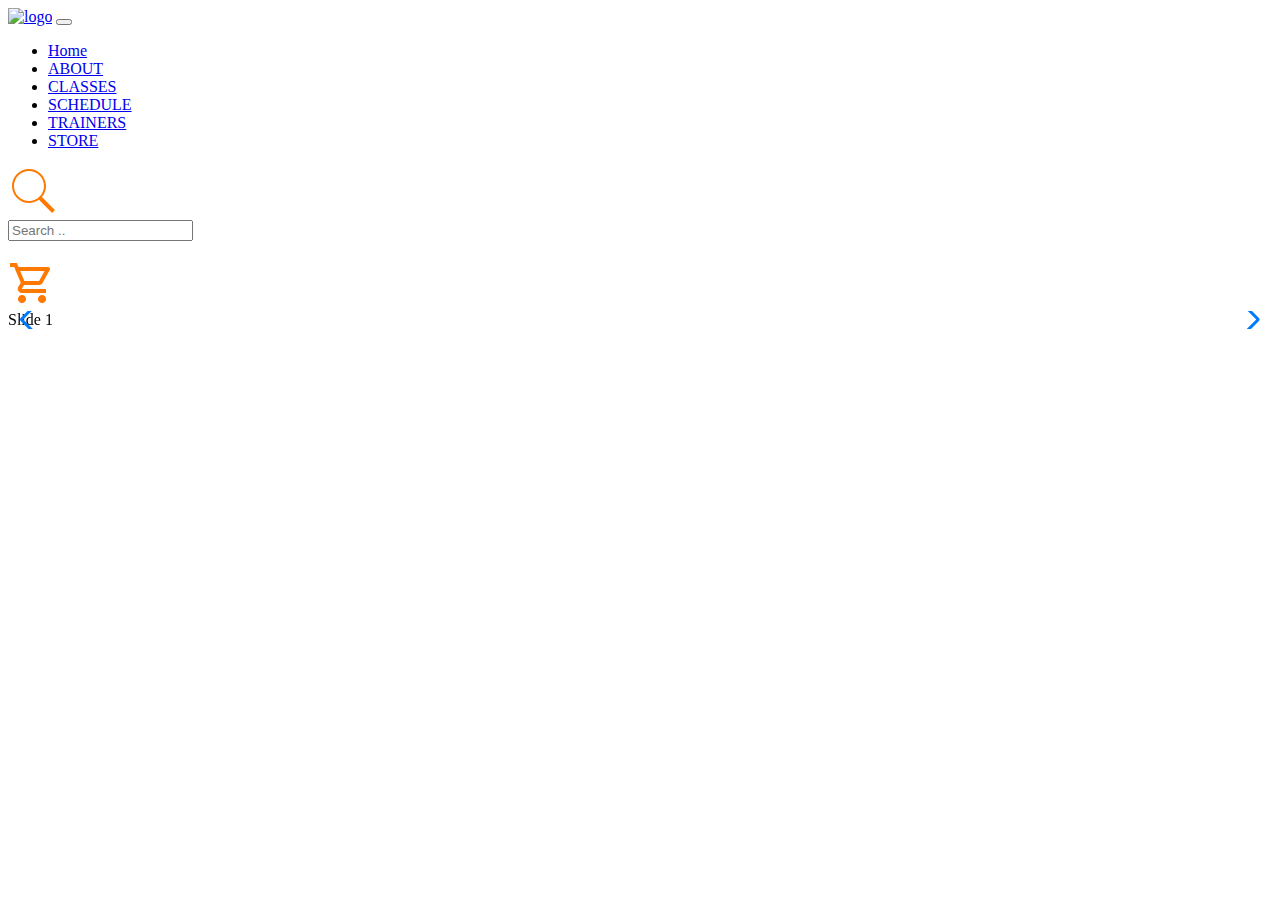
==== index.html @ 1af00c76 "Created the Landing Page file /Created The header Part of it" ====
<!DOCTYPE html>
<html lang="en">
  <head>
    <meta charset="UTF-8" />
    <meta http-equiv="X-UA-Compatible" content="IE=edge" />
    <meta name="viewport" content="width=device-width, initial-scale=1.0" />
    <link
      href="https://cdn.jsdelivr.net/npm/bootstrap@5.0.2/dist/css/bootstrap.min.css"
      rel="stylesheet"
      integrity="sha384-EVSTQN3/azprG1Anm3QDgpJLIm9Nao0Yz1ztcQTwFspd3yD65VohhpuuCOmLASjC"
      crossorigin="anonymous"
    />
    <link
      rel="stylesheet"
      href="https://unpkg.com/swiper@8/swiper-bundle.min.css"
    />
    <link rel="stylesheet" href="css/landing.css" />
    <title>Landing Page</title>
  </head>
  <body>
    <header>
      <nav class="navbar navbar-expand-lg navbar-light bg-white">
        <div class="container-fluid">
          <a class="navbar-brand w-25" href="index.html"
            ><img src="imgs/logo.png" id="logo" class="ms-4" alt="logo"
          /></a>
          <button
            class="navbar-toggler"
            type="button"
            data-bs-toggle="collapse"
            data-bs-target="#navbarSupportedContent"
            aria-controls="navbarSupportedContent"
            aria-expanded="false"
            aria-label="Toggle navigation"
          >
            <span class="navbar-toggler-icon"></span>
          </button>
          <div class="collapse navbar-collapse" id="navbarSupportedContent">
            <ul class="navbar-nav me-auto mb-2 mb-lg-0">
              <li class="nav-item">
                <a class="nav-link active fw-bolder" href="#">Home</a>
              </li>
              <li class="nav-item">
                <a class="nav-link" href="#">ABOUT</a>
              </li>
              <li class="nav-item">
                <a class="nav-link" href="#">CLASSES</a>
              </li>
              <li class="nav-item">
                <a class="nav-link" href="#">SCHEDULE</a>
              </li>
              <li class="nav-item">
                <a class="nav-link" href="#">TRAINERS</a>
              </li>
              <li class="nav-item">
                <a class="nav-link" href="#">STORE</a>
              </li>
            </ul>
            <form class="d-flex flex-column flex-lg-row">
              <div
                class="search d-flex justify-content-center align-items-center"
              >
                <svg
                  class="searchIcon"
                  xmlns="http://www.w3.org/2000/svg"
                  x="0px"
                  y="0px"
                  width="50"
                  height="50"
                  viewBox="0 0 172 172"
                  style="fill: #000000"
                >
                  <g
                    fill="none"
                    fill-rule="nonzero"
                    stroke="none"
                    stroke-width="1"
                    stroke-linecap="butt"
                    stroke-linejoin="miter"
                    stroke-miterlimit="10"
                    stroke-dasharray=""
                    stroke-dashoffset="0"
                    font-family="none"
                    font-weight="none"
                    font-size="none"
                    text-anchor="none"
                    style="mix-blend-mode: normal"
                  >
                    <path d="M0,172v-172h172v172z" fill="none"></path>
                    <g fill="#ff7800">
                      <path
                        d="M72.24,10.32c-32.26344,0 -58.48,26.21656 -58.48,58.48c0,32.26344 26.21656,58.48 58.48,58.48c12.76563,0 24.56375,-4.11187 34.185,-11.0725l45.2575,45.15l9.675,-9.675l-44.72,-44.8275c8.78813,-10.23937 14.0825,-23.52906 14.0825,-38.055c0,-32.26344 -26.21656,-58.48 -58.48,-58.48zM72.24,17.2c28.54125,0 51.6,23.05875 51.6,51.6c0,28.54125 -23.05875,51.6 -51.6,51.6c-28.54125,0 -51.6,-23.05875 -51.6,-51.6c0,-28.54125 23.05875,-51.6 51.6,-51.6z"
                      ></path>
                    </g>
                  </g>
                </svg>
                <div class="input d-flex align-items-center">
                  <input type="text" placeholder="Search .." id="mysearch" />
                </div>
              </div>
              <div id="separator" class="ms-2 me-2"></div>
              <br class="d-block d-lg-none" />
              <a href="#">
                <img
                  src="[data-uri]"
                />
              </a>
            </form>
          </div>
        </div>
      </nav>
    </header>
    <section class="container first-section">
      <!-- Slider main container -->
      <div class="swiper">
        <!-- Additional required wrapper -->
        <div class="swiper-wrapper">
          <!-- Slides -->
          <div class="swiper-slide">Slide 1</div>
          <div class="swiper-slide">Slide 2</div>
          <div class="swiper-slide">Slide 3</div>
          ...
        </div>
        <!-- If we need pagination -->
        <div class="swiper-pagination"></div>

        <!-- If we need navigation buttons -->
        <div class="swiper-button-prev"></div>
        <div class="swiper-button-next"></div>

        <!-- If we need scrollbar -->
        <div class="swiper-scrollbar"></div>
      </div>
    </section>
    <script
      src="https://cdn.jsdelivr.net/npm/bootstrap@5.0.2/dist/js/bootstrap.bundle.min.js"
      integrity="sha384-MrcW6ZMFYlzcLA8Nl+NtUVF0sA7MsXsP1UyJoMp4YLEuNSfAP+JcXn/tWtIaxVXM"
      crossorigin="anonymous"
    ></script>
    <script src="https://unpkg.com/swiper@8/swiper-bundle.min.js"></script>
    <script src="js/index.js"></script>
  </body>
</html>
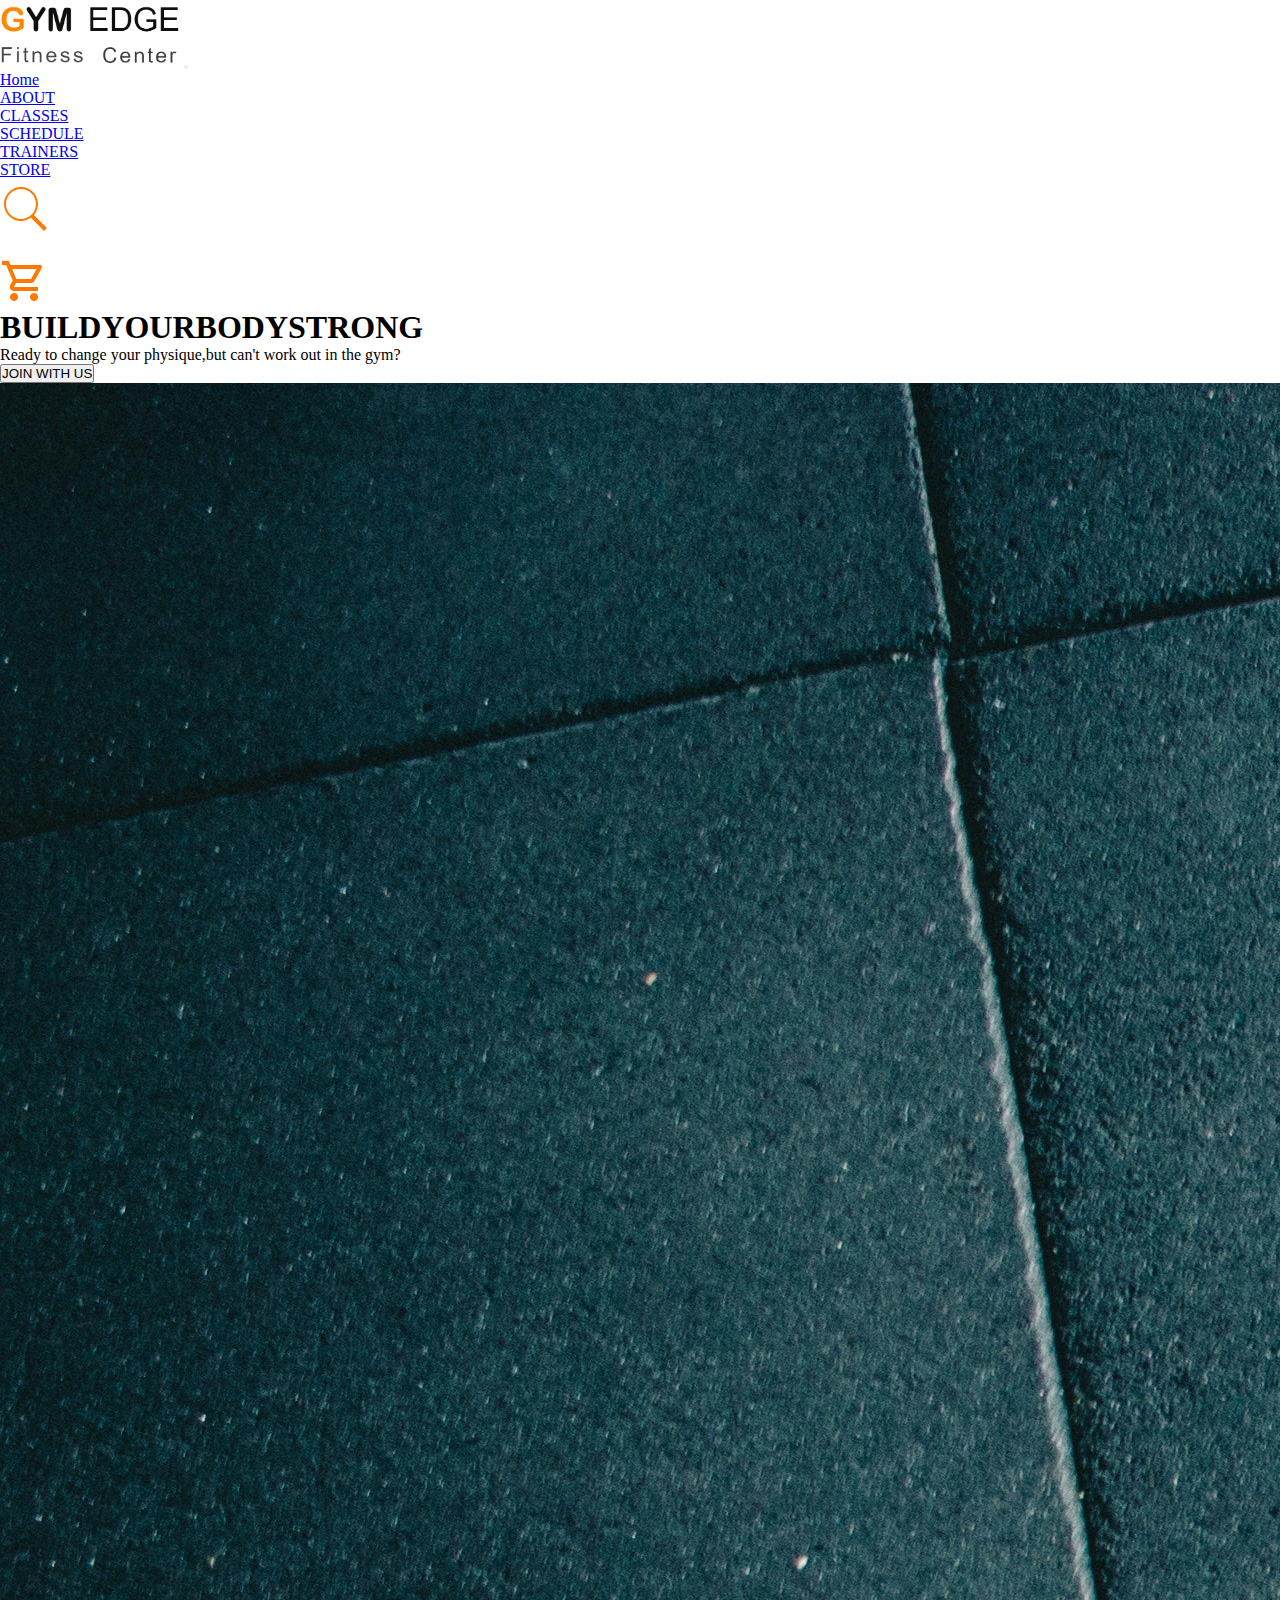
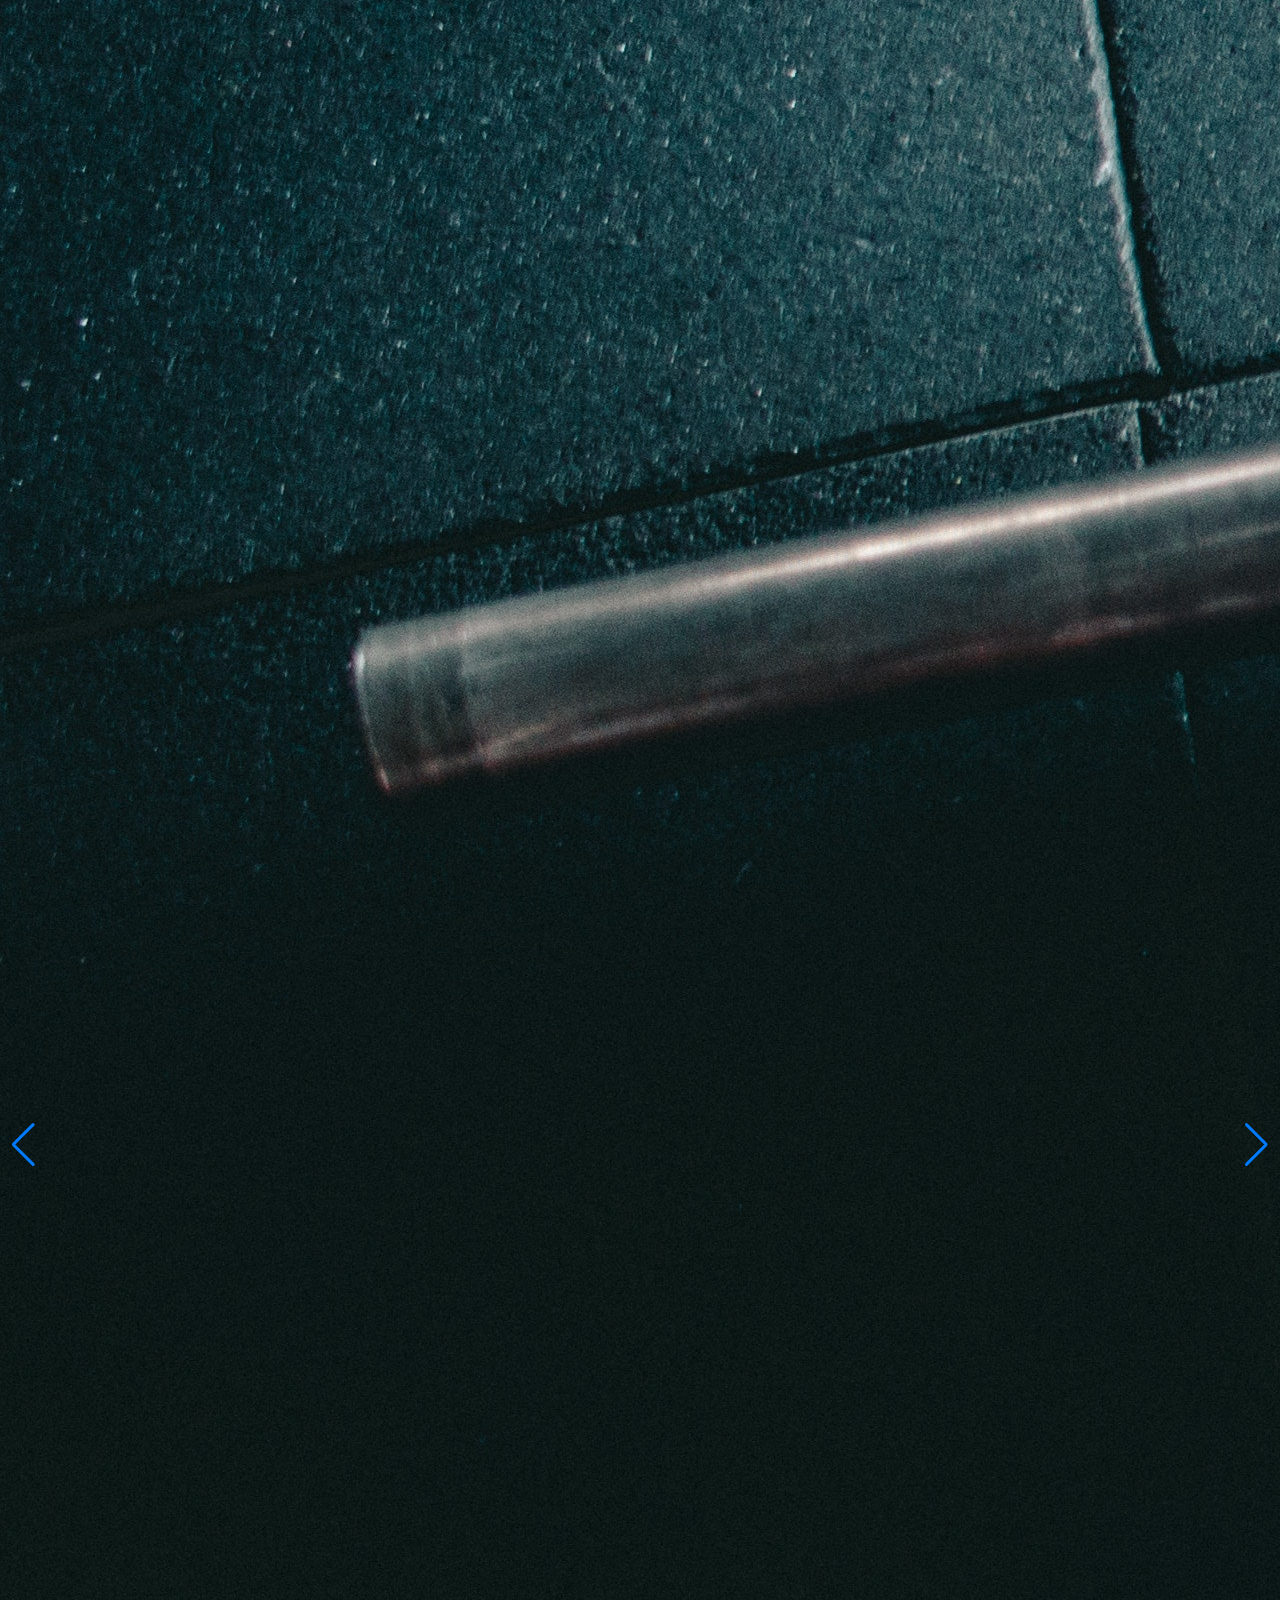
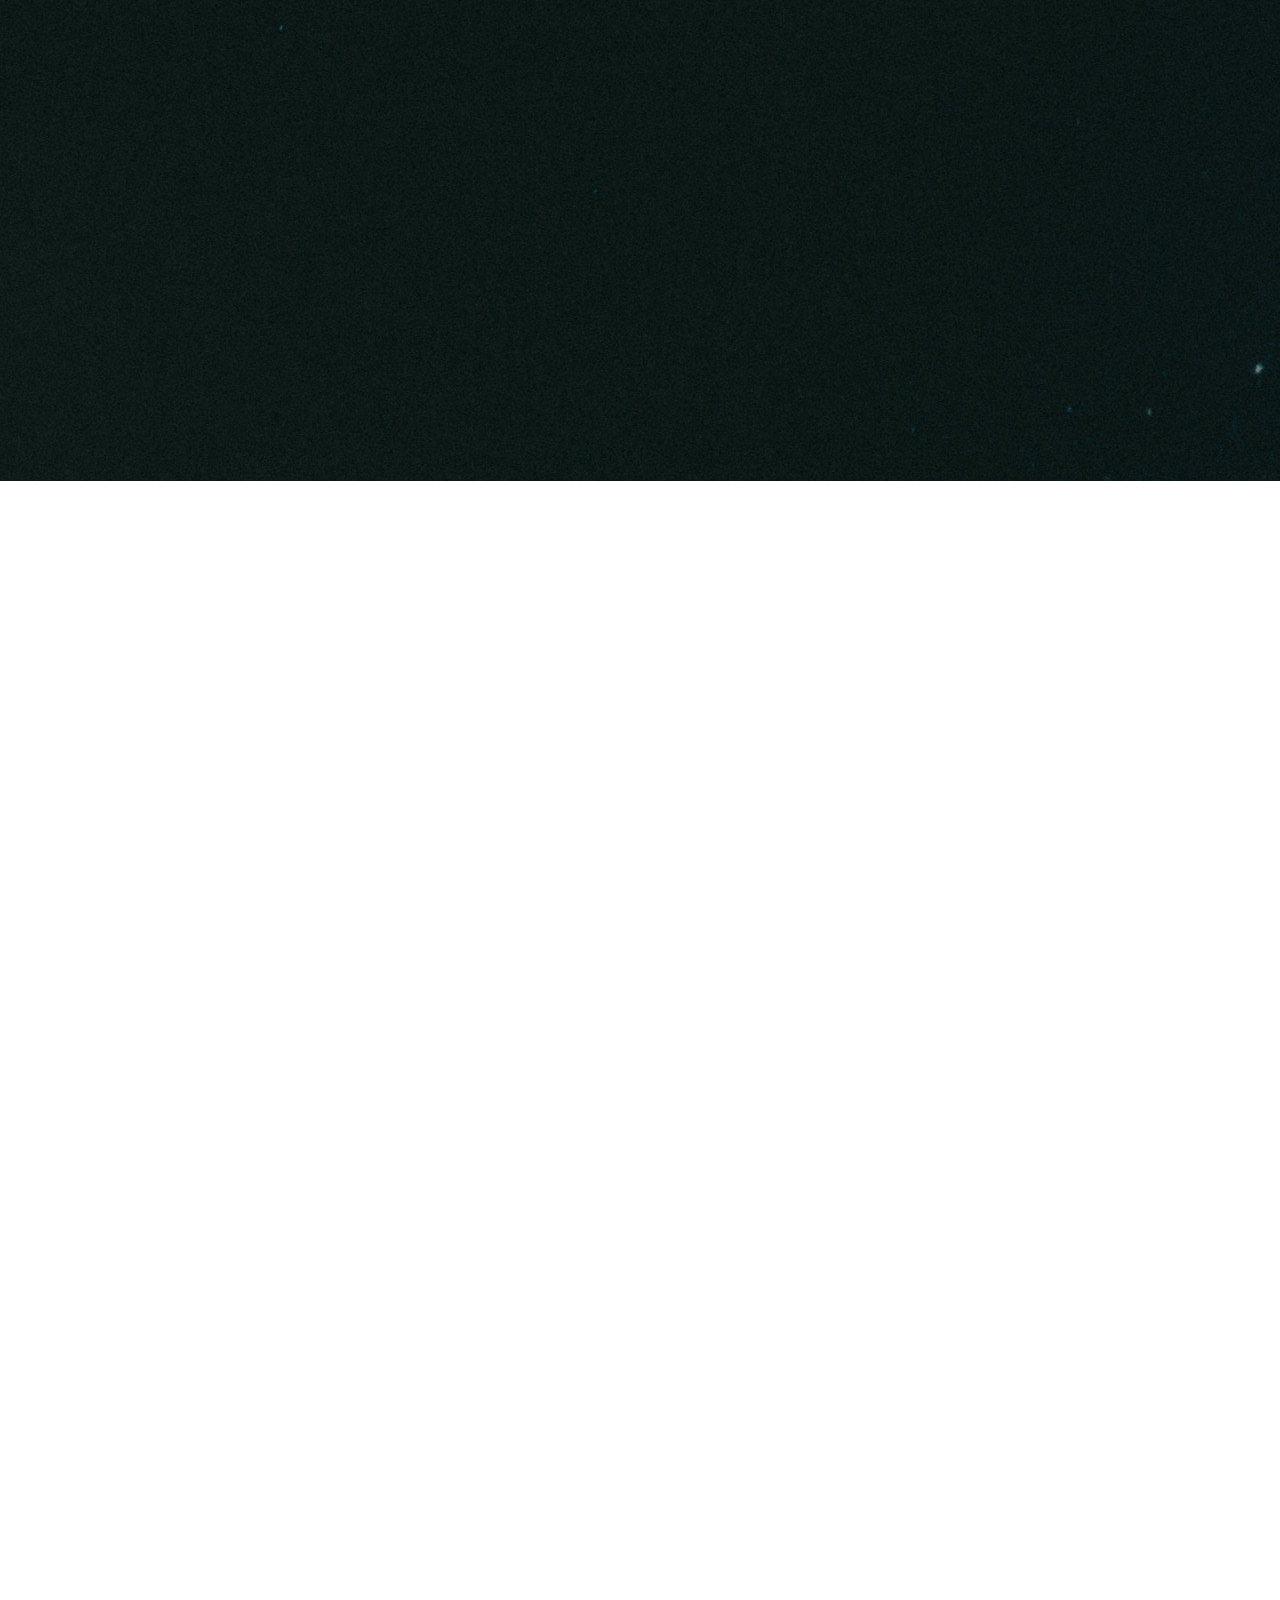
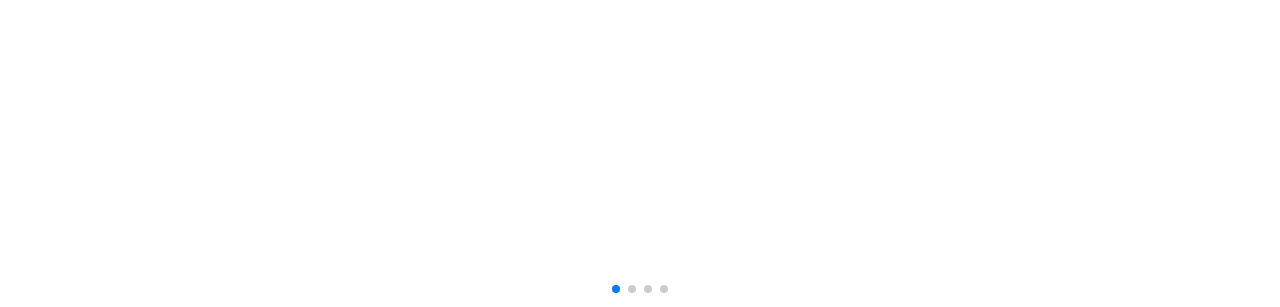
==== commit ae6cbbc5: "Added the slider that slides the 4 images using a js librairy's object  and css" ====
--- a/index.html
+++ b/index.html
@@ -110,16 +110,30 @@
         </div>
       </nav>
     </header>
-    <section class="container first-section">
+    <section class="container-fluid position-relative">
+        <h1 id="bigHeader"><span class="whiteH">BUILD</span><span class="orangeH mx-5">YOUR</span><span class="whiteH">BODY</span><span class="orangeH ms-5">STRONG</span></h1>
+        <p id="mainPara">Ready to change your physique,but can't work out in the gym?</p>
+        <button id="firstJoinButt">JOIN WITH US</button>
       <!-- Slider main container -->
       <div class="swiper">
         <!-- Additional required wrapper -->
         <div class="swiper-wrapper">
           <!-- Slides -->
-          <div class="swiper-slide">Slide 1</div>
-          <div class="swiper-slide">Slide 2</div>
-          <div class="swiper-slide">Slide 3</div>
-          ...
+          <div class="swiper-slide">
+            <img
+              src="imgs/pexels-victor-freitas-841131.jpg"
+              alt="Image slider 1"
+            />
+          </div>
+          <div class="swiper-slide">
+            <img class="silderImg" src="imgs/boxingGirl.jpg" alt="Image slider 2" />
+          </div>
+          <div class="swiper-slide">
+            <img class="silderImg" src="imgs/traction.jpg" alt="Image slider 3" />
+          </div>
+          <div class="swiper-slide">
+            <img class="silderImg" src="imgs/armlifting.jpg" alt="Image slider 4" />
+          </div>
         </div>
         <!-- If we need pagination -->
         <div class="swiper-pagination"></div>
@@ -127,9 +141,6 @@
         <!-- If we need navigation buttons -->
         <div class="swiper-button-prev"></div>
         <div class="swiper-button-next"></div>
-
-        <!-- If we need scrollbar -->
-        <div class="swiper-scrollbar"></div>
       </div>
     </section>
     <script
@@ -139,5 +150,27 @@
     ></script>
     <script src="https://unpkg.com/swiper@8/swiper-bundle.min.js"></script>
     <script src="js/index.js"></script>
+    <script>
+      // Instantiated the Swiper object from the swipejs.com website that contains the silding code
+
+      const swiper = new Swiper(".swiper", {
+
+        autoplay: {
+            delay : 3000,
+            disableOnInteraction: false,
+        },
+        loop: true,
+
+        pagination: {
+          el: ".swiper-pagination",
+          clickable: true ,
+        },
+
+        navigation: {
+          nextEl: ".swiper-button-next",
+          prevEl: ".swiper-button-prev",
+        },
+      });
+    </script>
   </body>
 </html>
--- a/css/landing.css
+++ b/css/landing.css
@@ -0,0 +1,65 @@
+/* Preparing our main colors to work with */
+:root {
+    --orange-color : #FF6600;
+    --white-color : #FFFFFF;
+    --black-color : #0F0E0D;
+    --grey-color : #796F69;
+}
+*{
+    margin: 0;
+    padding: 0;
+    box-sizing: border-box;
+}
+/* Styling the heading of the Landing Page */
+#logo {
+    width: 180px;
+}
+.search {
+    position: relative;
+    width: 60px;
+    height: 60px;
+    border-radius: 40px;
+    transition: 0.5s;
+    overflow: hidden;
+}
+.search.active {
+    width: 360px;
+}
+.search .searchIcon {
+position: absolute;
+top: 0;
+left: 0;
+width: 50px;
+height: 60px;
+cursor: pointer;
+z-index: 10;
+}
+.search .input {
+    position: relative;
+    width: 300px;
+    height: 60px;
+    left: 60px;
+}
+.search .input input {
+    position: absolute;
+    top: 0;
+    width: 100%;
+    height: 100%;
+    border: none;
+    outline: none;
+    font-size: 1.03rem;
+    padding: 10px 0;
+    background: var(--white-color);
+}
+#separator {
+    width: 5px;
+    background: var(--black-color);
+}
+
+/* Styling the first Section wich contains the silder of our website entry */
+
+.first-section {
+    height: 85vh;
+    background: #796F69;
+}
+
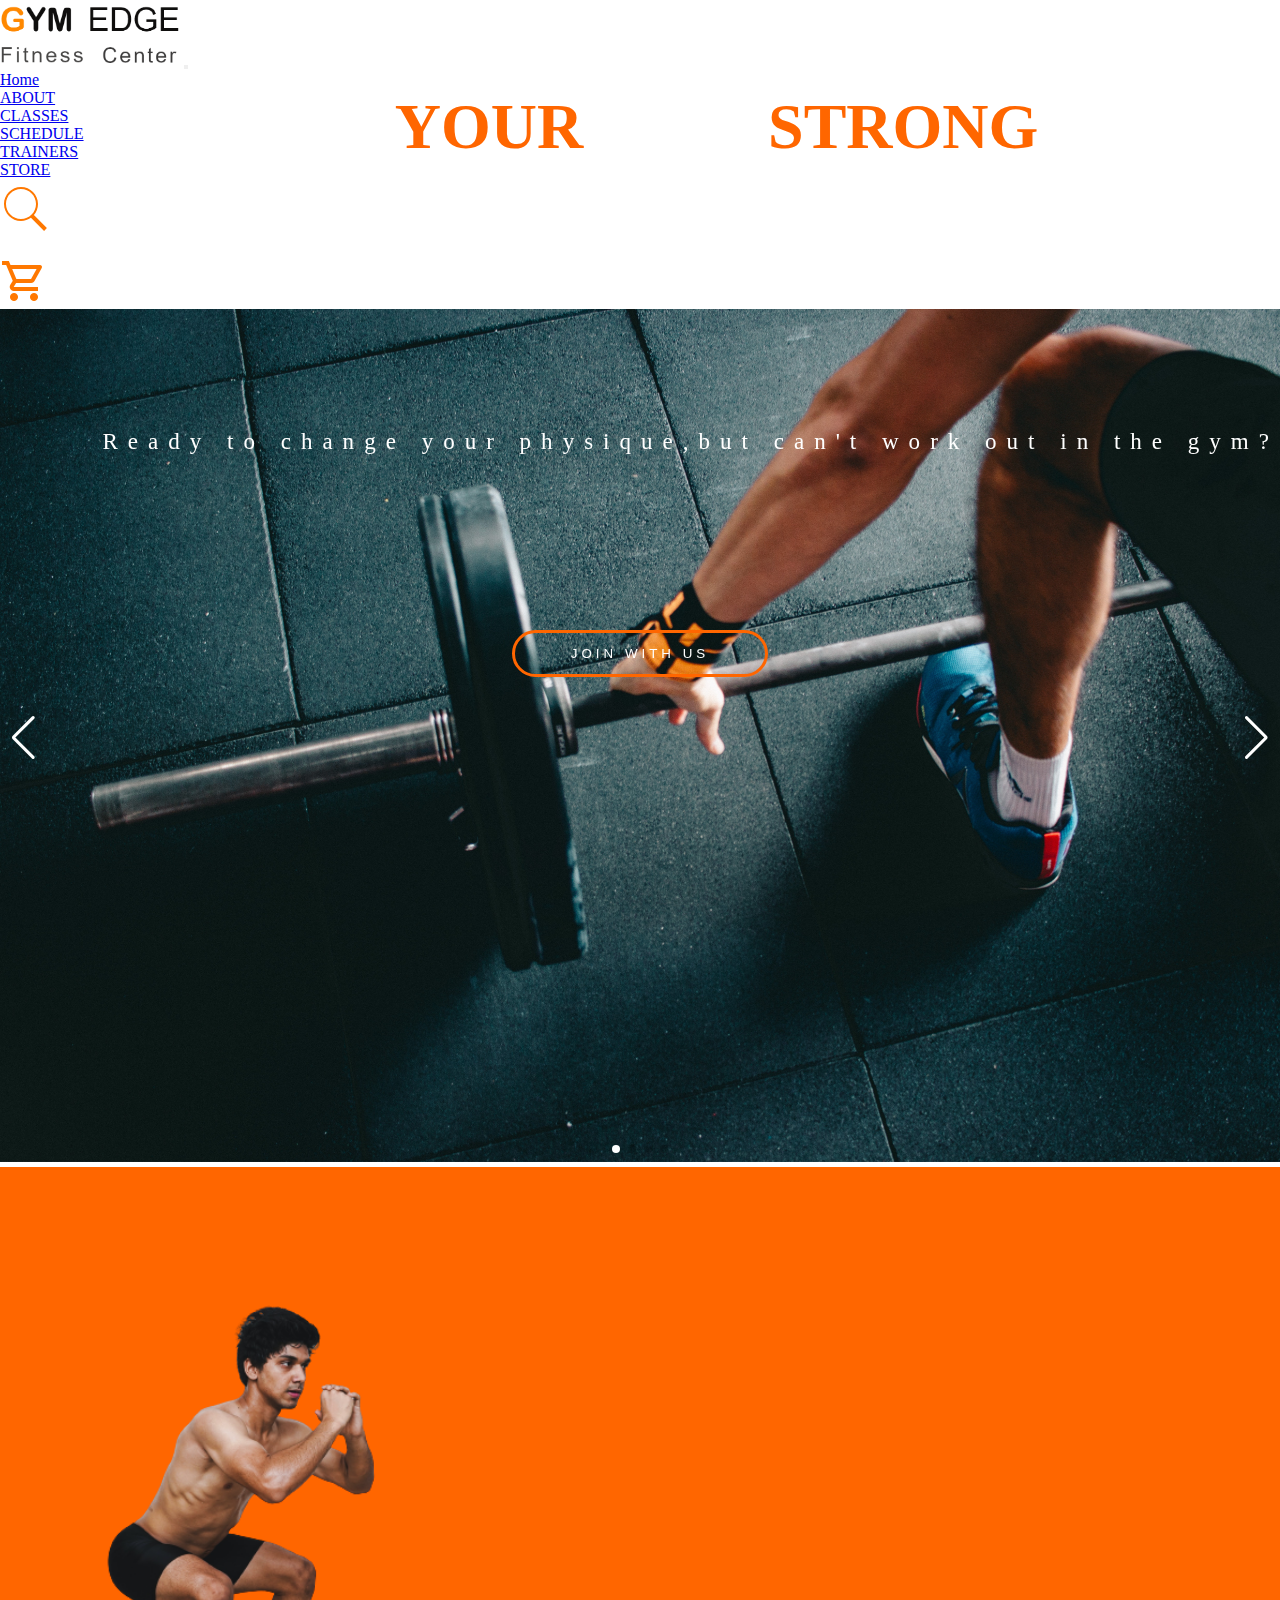
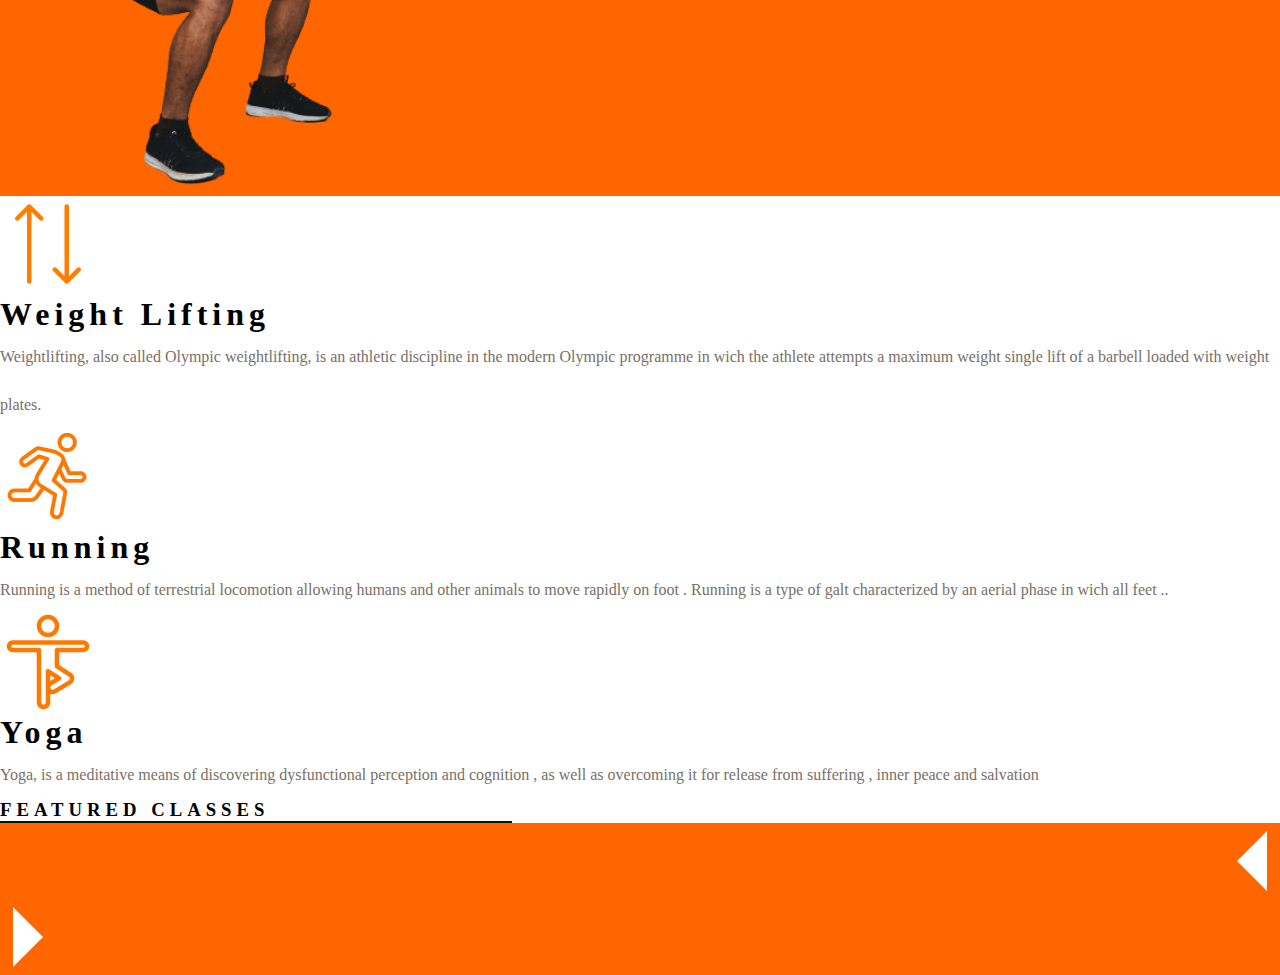
==== commit 509a75c5: "added css for the secons section" ====
--- a/index.html
+++ b/index.html
@@ -18,6 +18,7 @@
     <title>Landing Page</title>
   </head>
   <body>
+    <!-- The header of the webpage wich have a navbar  -->
     <header>
       <nav class="navbar navbar-expand-lg navbar-light bg-white">
         <div class="container-fluid">
@@ -110,10 +111,17 @@
         </div>
       </nav>
     </header>
+    <!-- first section wich contains the slider  -->
     <section class="container-fluid position-relative">
-        <h1 id="bigHeader"><span class="whiteH">BUILD</span><span class="orangeH mx-5">YOUR</span><span class="whiteH">BODY</span><span class="orangeH ms-5">STRONG</span></h1>
-        <p id="mainPara">Ready to change your physique,but can't work out in the gym?</p>
-        <button id="firstJoinButt">JOIN WITH US</button>
+      <h1 id="bigHeader">
+        <span class="whiteH">BUILD</span><span class="orangeH mx-5">YOUR</span
+        ><span class="whiteH">BODY</span
+        ><span class="orangeH ms-5">STRONG</span>
+      </h1>
+      <p id="mainPara">
+        Ready to change your physique,but can't work out in the gym?
+      </p>
+      <a href=""><button id="firstJoinButt">JOIN WITH US</button></a>
       <!-- Slider main container -->
       <div class="swiper">
         <!-- Additional required wrapper -->
@@ -126,13 +134,21 @@
             />
           </div>
           <div class="swiper-slide">
-            <img class="silderImg" src="imgs/boxingGirl.jpg" alt="Image slider 2" />
-          </div>
-          <div class="swiper-slide">
-            <img class="silderImg" src="imgs/traction.jpg" alt="Image slider 3" />
-          </div>
-          <div class="swiper-slide">
-            <img class="silderImg" src="imgs/armlifting.jpg" alt="Image slider 4" />
+            <img class="silderImg" src="imgs/Rope.jpg" alt="Image slider 2" />
+          </div>
+          <div class="swiper-slide">
+            <img
+              class="silderImg"
+              src="imgs/traction.jpg"
+              alt="Image slider 3"
+            />
+          </div>
+          <div class="swiper-slide">
+            <img
+              class="silderImg"
+              src="imgs/armlifting.jpg"
+              alt="Image slider 4"
+            />
           </div>
         </div>
         <!-- If we need pagination -->
@@ -143,6 +159,82 @@
         <div class="swiper-button-next"></div>
       </div>
     </section>
+    <!-- Second section wich contains an image with a big heading in addittion to the fitness info in the right -->
+    <section class="container-fluid d-flex flex-column flex-lg-row">
+      <div class="section2imgPlaceHolder position-relative">
+        <h1 id="section2Heading">
+          <span>ALL</span><br /><br class="d-none d-md-block" /><br /><span
+            >ABOUT</span
+          ><br /><br class="d-none d-md-block" /><br /><span>FITNNESS</span>
+        </h1>
+        <img
+          id="sittingManImg"
+          src="imgs/sitting.png"
+          alt="A men sitting in yoga position"
+        />
+      </div>
+      <article class="ms-5 pt-5 bg-white d-flex flex-column justify-content-evenly">
+        <div class="d-flex">
+          <img
+            class="infoIcons"
+            src="imgs/updownArrow.png"
+            alt="updown Arrow"
+          />
+          <div class="ms-3">
+            <h1 class="articlesHeading">Weight Lifting</h1>
+            <p class="articlesParag">
+              Weightlifting, also called Olympic weightlifting, is an athletic
+              discipline in the modern Olympic programme in wich the athlete
+              attempts a maximum weight single lift of a barbell loaded with
+              weight plates.
+            </p>
+          </div>
+        </div>
+        <div class="d-flex mt-5">
+          <img class="infoIcons" src="imgs/running.png" alt="Running image" />
+          <div class="ms-3">
+            <h1 class="articlesHeading">Running</h1>
+            <p class="articlesParag">
+              Running is a method of terrestrial locomotion allowing humans and
+              other animals to move rapidly on foot . Running is a type of galt
+              characterized by an aerial phase in wich all feet ..
+            </p>
+          </div>
+        </div>
+        <div class="d-flex mt-5">
+          <img class="infoIcons" src="imgs/yoga.png" alt="yoga" />
+          <div class="ms-3">
+            <h1 class="articlesHeading">Yoga</h1>
+            <p class="articlesParag">
+              Yoga, is a meditative means of discovering dysfunctional
+              perception and cognition , as well as overcoming it for release
+              from suffering , inner peace and salvation
+            </p>
+          </div>
+        </div>
+      </article>
+    </section>
+    <section class="mt-5">
+      <div class="d-flex align-items-center container">
+        <h3 class="h3Headings me-3"><bold>FEATURED CLASSES</bold></h3>
+        <div class="separatorDIv me-4"></div>
+        <div class="arrowIcoHolder me-3 rotatedArrow">
+          <div class="triangle triangle-3"></div>
+        </div>
+        <div class="arrowIcoHolder">
+          <div class="triangle triangle-3"></div>
+        </div>
+      </div>
+      <article>
+
+      </article>
+      <article>
+
+      </article>
+    </section>
+
+
+
     <script
       src="https://cdn.jsdelivr.net/npm/bootstrap@5.0.2/dist/js/bootstrap.bundle.min.js"
       integrity="sha384-MrcW6ZMFYlzcLA8Nl+NtUVF0sA7MsXsP1UyJoMp4YLEuNSfAP+JcXn/tWtIaxVXM"
@@ -154,16 +246,15 @@
       // Instantiated the Swiper object from the swipejs.com website that contains the silding code
 
       const swiper = new Swiper(".swiper", {
-
         autoplay: {
-            delay : 3000,
-            disableOnInteraction: false,
+          delay: 3000,
+          disableOnInteraction: false,
         },
         loop: true,
 
         pagination: {
           el: ".swiper-pagination",
-          clickable: true ,
+          clickable: true,
         },
 
         navigation: {
--- a/css/landing.css
+++ b/css/landing.css
@@ -9,6 +9,9 @@
     margin: 0;
     padding: 0;
     box-sizing: border-box;
+}
+html {
+    font-size: 16px;
 }
 /* Styling the heading of the Landing Page */
 #logo {
@@ -57,9 +60,113 @@
 }
 
 /* Styling the first Section wich contains the silder of our website entry */
-
-.first-section {
-    height: 85vh;
-    background: #796F69;
+#bigHeader , #mainPara , #firstJoinButt {
+    position: absolute;
+    z-index: 2;
+}
+#bigHeader {
+    top: 10%;
+    left: 15%;
+}
+#mainPara{
+    top: 47.5%;
+    left: 8%;
+    color: var(--white-color);
+    letter-spacing: 10px;
+    font-size: 1.8vw;
+}
+#firstJoinButt{
+    top: 70%;
+    left: 40%;
+    padding: 1%;
+    width: 20vw;
+    letter-spacing: 4px;
+    border: 3px solid var(--orange-color);
+    border-radius: 200px;
+    color: var(--white-color);
+    background: transparent;
+}
+.orangeH{
+    color: var(--orange-color);
+}
+.whiteH{
+    color: var(--white-color);
+}
+.orangeH , .whiteH {
+    font-size: 5vw;
+} 
+.silderImg {
+    opacity: 0.7;
+}
+.swiper{
+    height: fit-content;
 }
 
+.swiper-slide img {
+width: 100%;
+}
+
+.swiper .swiper-button-prev , .swiper .swiper-button-next{
+    color: var(--white-color);
+}
+.swiper .swiper-pagination-bullet-active {
+    background: var(--white-color);
+}
+
+/* Styling the second Section wich contains image and the some infos */
+
+.section2imgPlaceHolder {
+    background: var(--orange-color);
+}
+#section2Heading {
+    position: absolute;
+    top: 30%;
+    left: 57%;
+    color: var(--white-color);
+    letter-spacing: 15px;
+}
+#sittingManImg{
+    width: 40vw;
+    margin-right: 15rem;
+}
+.articlesHeading , .h3Headings {
+    letter-spacing: 5px;
+}
+.articlesParag {
+    line-height: 3;
+    color: var(--grey-color);
+}
+#section2Heading > span {
+    font-size: 3.5vw;
+}
+.infoIcons {
+    height: 30%;
+}
+.arrow {
+    width: 0;
+    height: 0;
+    border: 50px solid transparent;
+    border-left-color: var(--white-color);
+}
+.separatorDIv {
+    height: 2px;
+    width: 40vw;
+    background: var(--black-color);
+}
+.arrowIcoHolder {
+    padding: 0.5rem;
+    background: #FF6600;
+}
+.rotatedArrow {
+    transform: rotate(180deg);
+}
+.triangle {
+    margin: 0 5px;
+  }
+  .triangle-3 {
+    width: 1vw;
+    height: 60px;
+    border-left: solid 30px var(--white-color);
+    border-bottom: solid 30px transparent;
+    border-top: solid 30px transparent;
+  }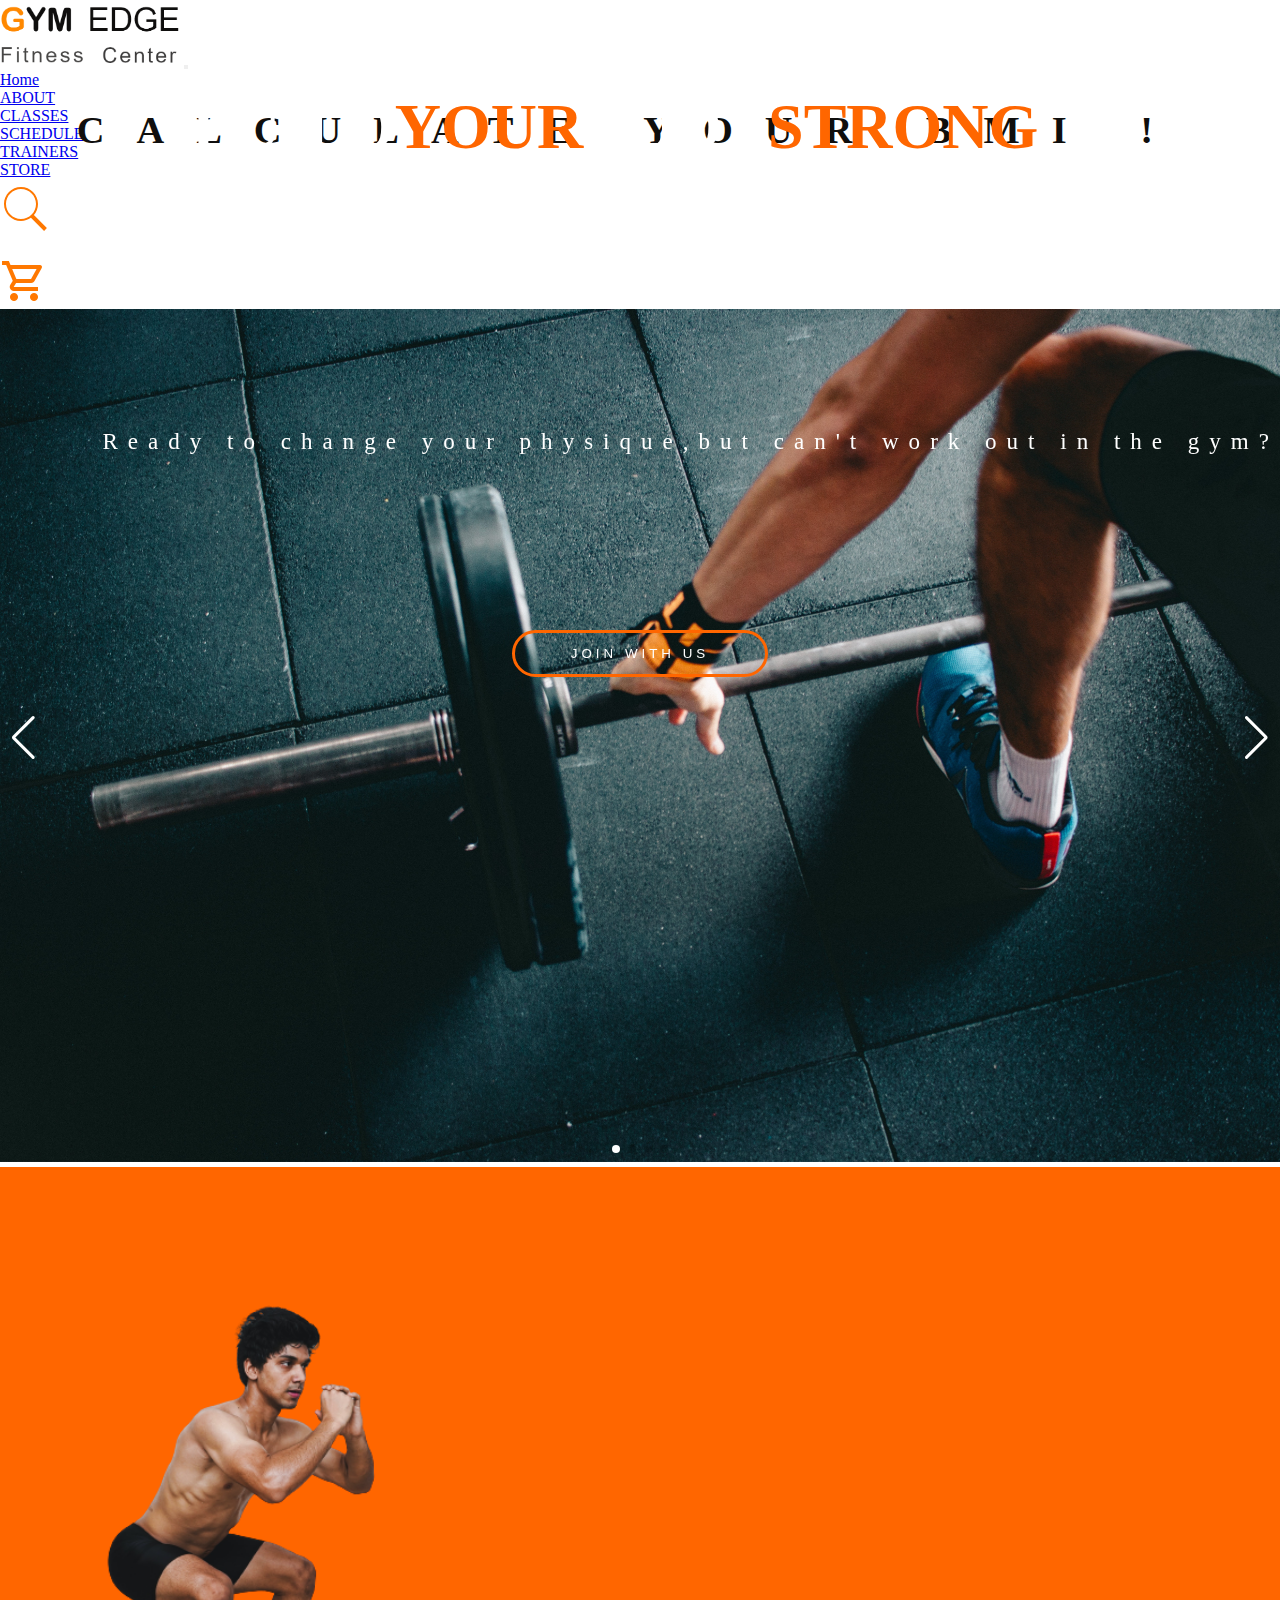
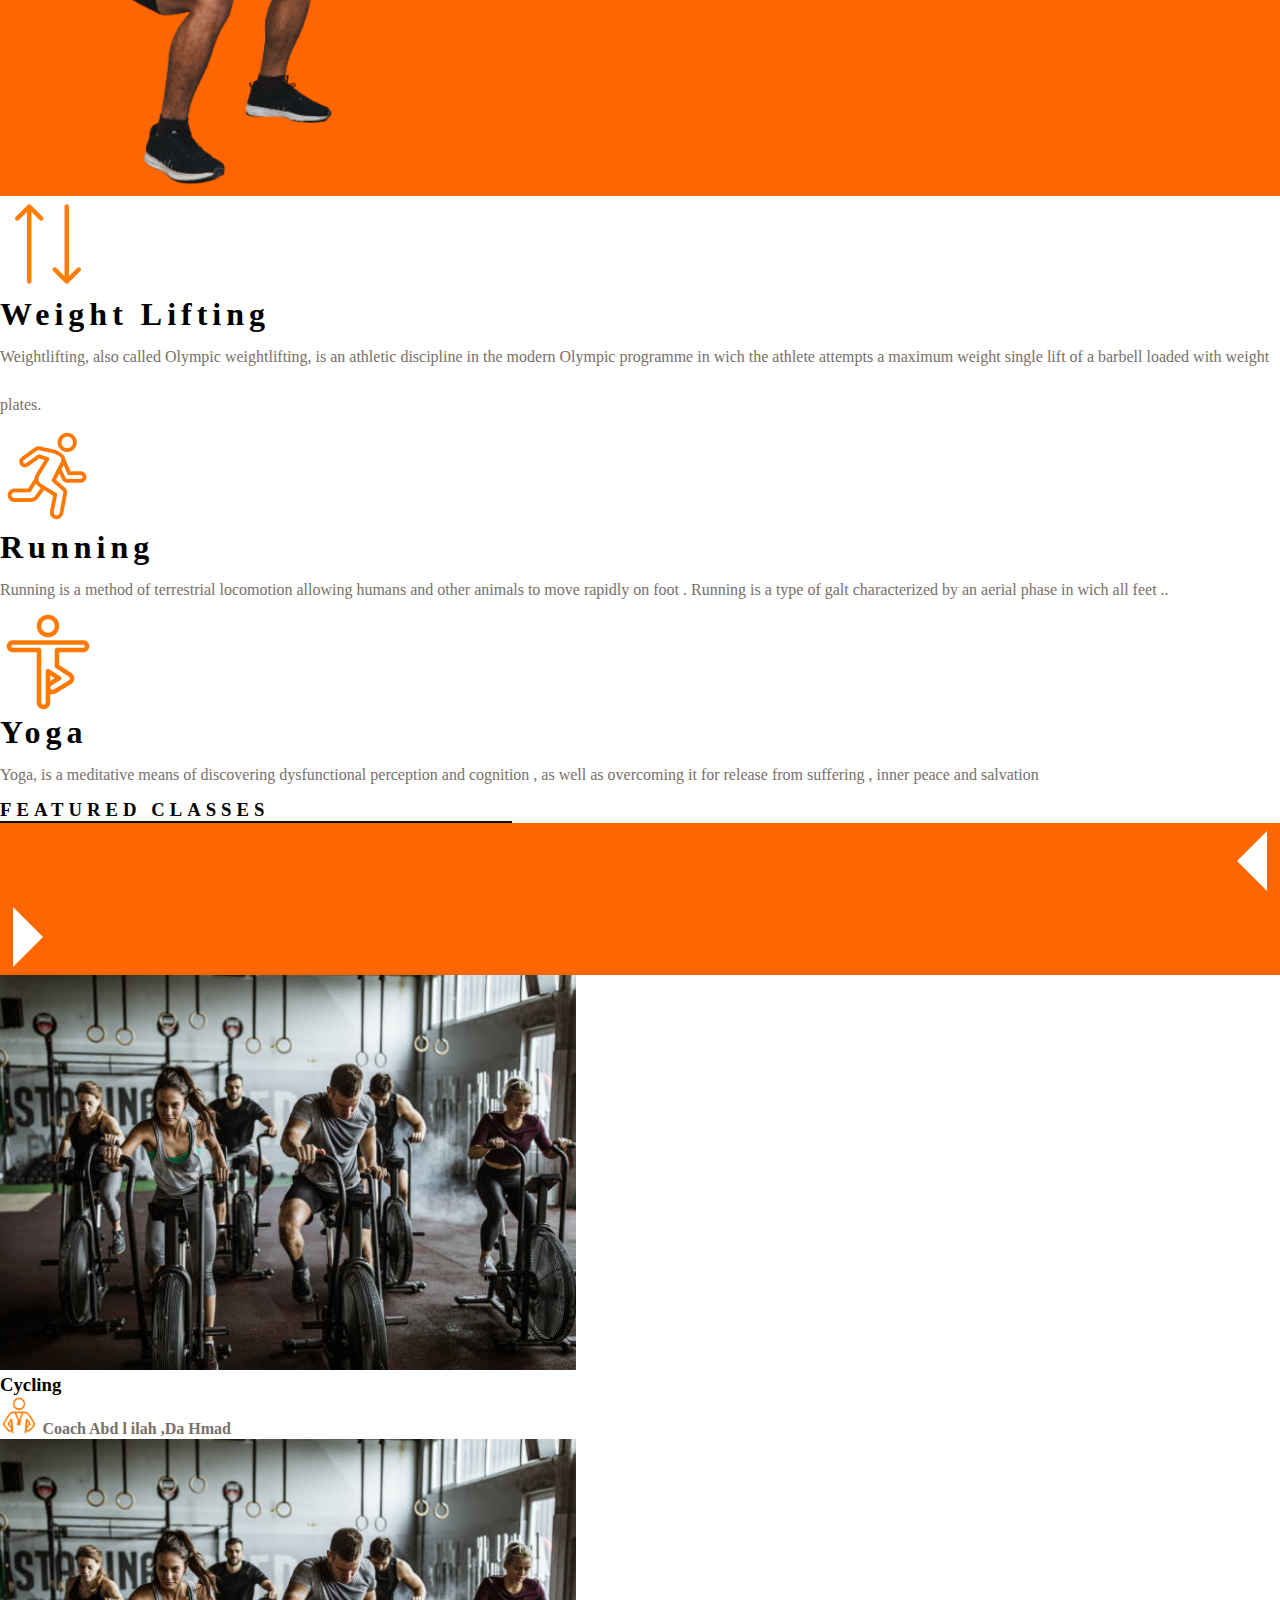
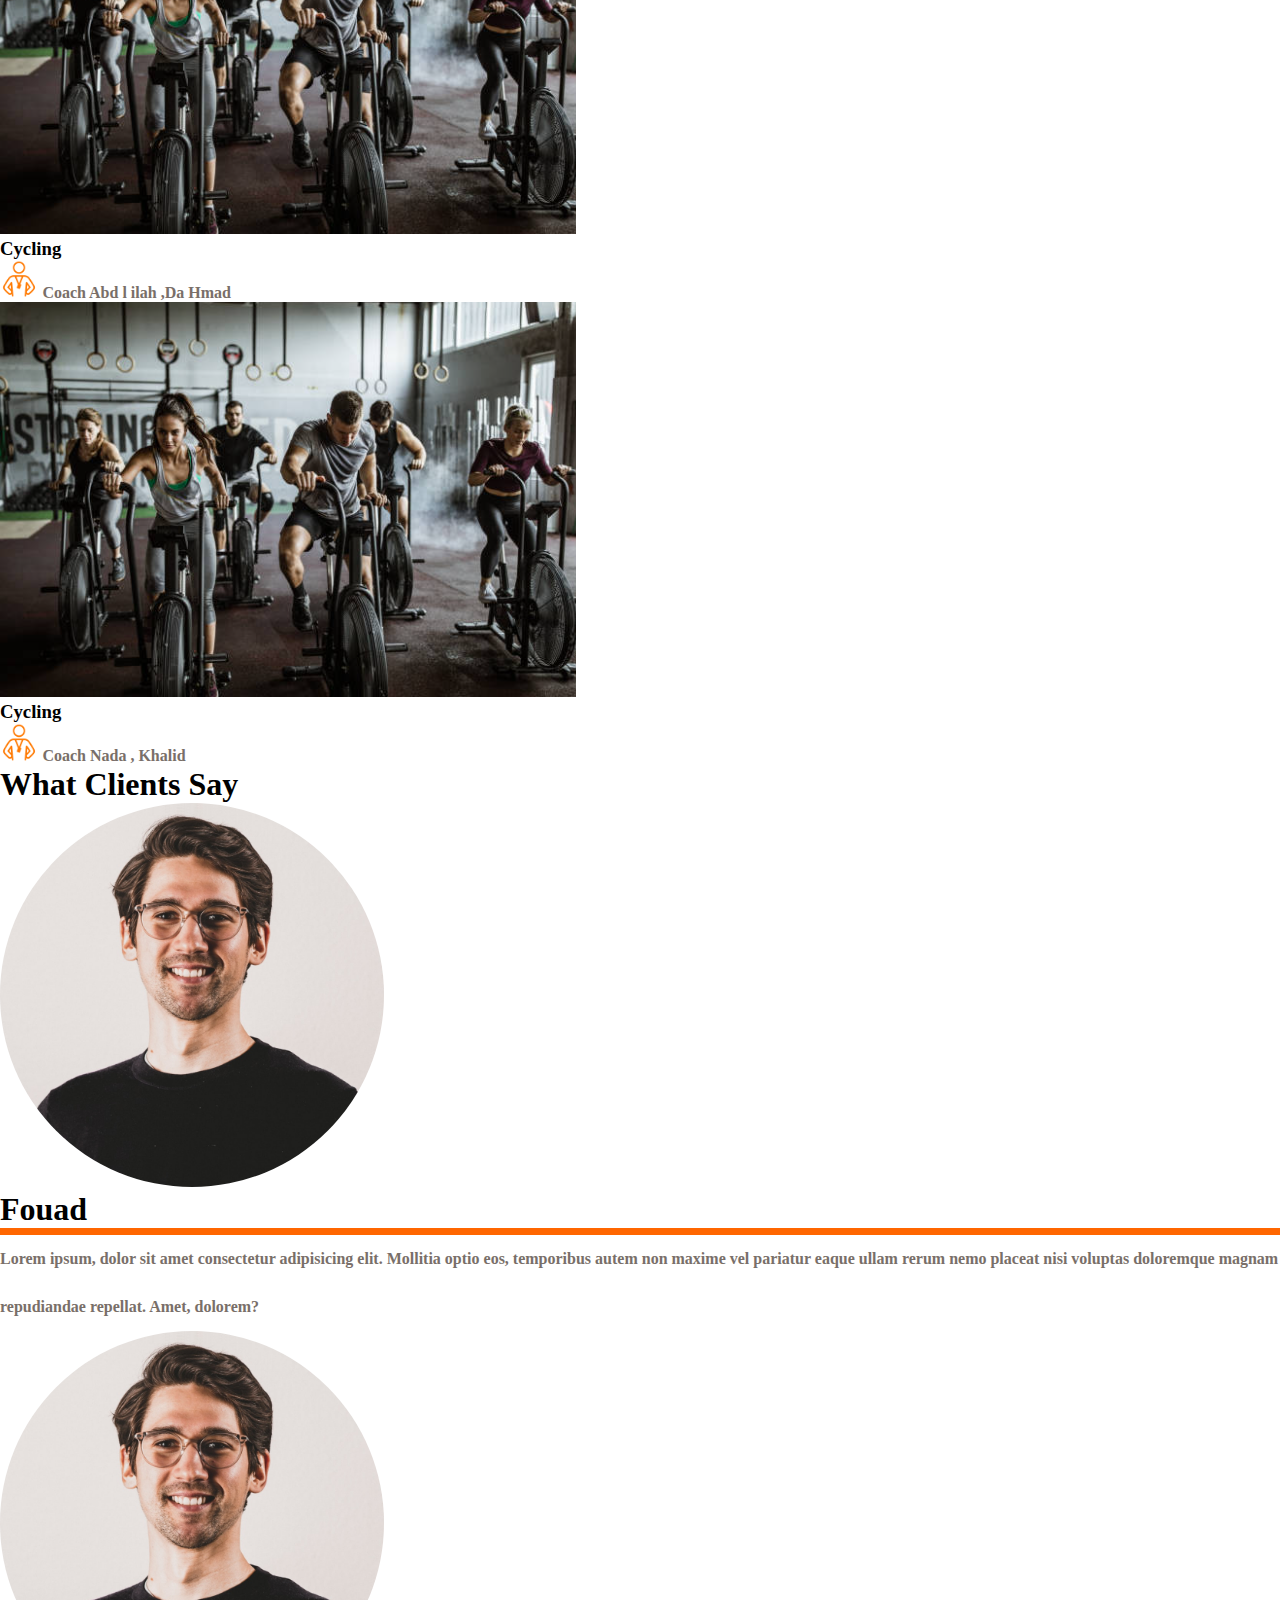
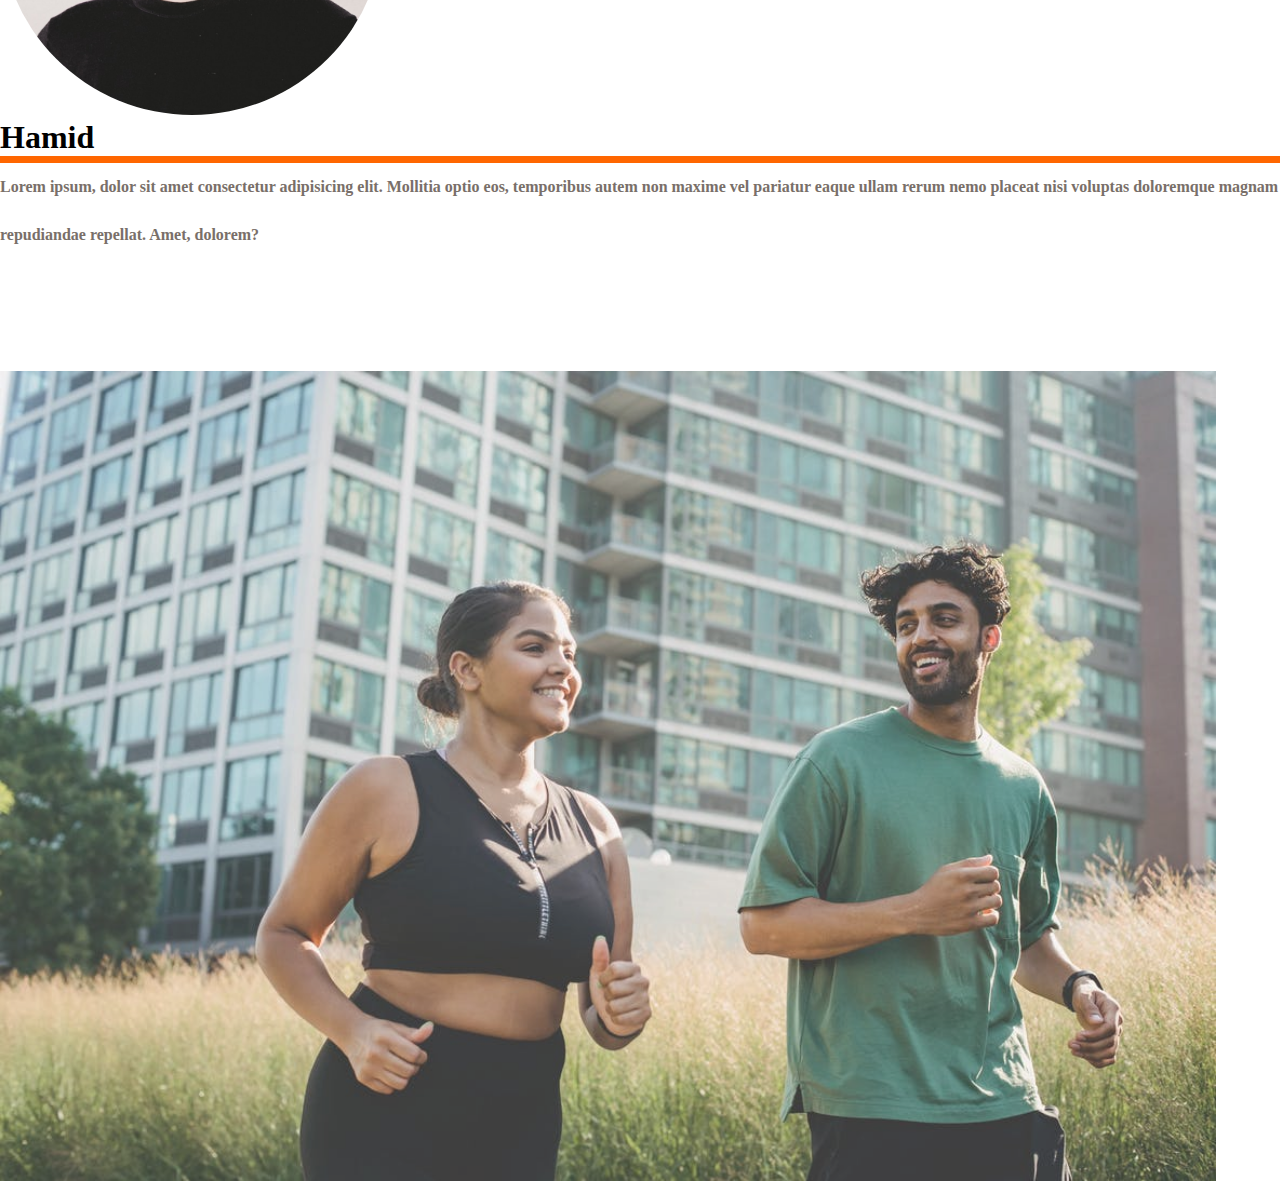
==== commit 8b27db26: "Added some css files to the navbar and for the schedule page" ====
--- a/index.html
+++ b/index.html
@@ -14,6 +14,7 @@
       rel="stylesheet"
       href="https://unpkg.com/swiper@8/swiper-bundle.min.css"
     />
+    <link rel="stylesheet" href="css/navbar.css">
     <link rel="stylesheet" href="css/landing.css" />
     <title>Landing Page</title>
   </head>
@@ -48,7 +49,7 @@
                 <a class="nav-link" href="#">CLASSES</a>
               </li>
               <li class="nav-item">
-                <a class="nav-link" href="#">SCHEDULE</a>
+                <a class="nav-link" href="schedule.html">SCHEDULE</a>
               </li>
               <li class="nav-item">
                 <a class="nav-link" href="#">TRAINERS</a>
@@ -160,7 +161,7 @@
       </div>
     </section>
     <!-- Second section wich contains an image with a big heading in addittion to the fitness info in the right -->
-    <section class="container-fluid d-flex flex-column flex-lg-row">
+    <section class="container-fluid d-flex flex-column flex-xl-row">
       <div class="section2imgPlaceHolder position-relative">
         <h1 id="section2Heading">
           <span>ALL</span><br /><br class="d-none d-md-block" /><br /><span
@@ -214,8 +215,9 @@
         </div>
       </article>
     </section>
+    <div class="container">
     <section class="mt-5">
-      <div class="d-flex align-items-center container">
+      <div class="d-flex align-items-center">
         <h3 class="h3Headings me-3"><bold>FEATURED CLASSES</bold></h3>
         <div class="separatorDIv me-4"></div>
         <div class="arrowIcoHolder me-3 rotatedArrow">
@@ -225,16 +227,82 @@
           <div class="triangle triangle-3"></div>
         </div>
       </div>
-      <article>
-
+    <div class="row mt-5 justify-content-around">
+      <article class=" card  section3Articles col-4 float-start">
+        <img src="imgs/cyclingMachines.png" class="card-img-top" alt="PeopleCycling">
+        <div class="card-body">
+          <h3 class="card-title">Cycling</h3>
+          <div class="d-flex align-items-center mt-4">
+            <img class="coachIcon" src="imgs/coach.png" alt="coach Icon">
+            <span class="ms-4 coaches"> Coach Abd l ilah ,Da Hmad</span>
+          </div>
+        </div>
       </article>
-      <article>
-
+      <article class=" card  section3Articles col-4 float-end">
+        <img src="imgs/cyclingMachines.png" class="card-img-top" alt="PeopleCycling">
+        <div class="card-body">
+          <h3 class="card-title">Cycling</h3>
+          <div class="d-flex align-items-center mt-4">
+            <img class="coachIcon" src="imgs/coach.png" alt="coach Icon">
+            <span class="ms-4 coaches"> Coach Abd l ilah ,Da Hmad</span>
+          </div>
+        </div>
       </article>
+      <article class=" card  section3Articles lastArticlesSection3 col-4 float-end">
+        <img src="imgs/cyclingMachines.png" class="card-img-top" alt="PeopleCycling">
+        <div class="card-body">
+          <h3 class="card-title">Cycling</h3>
+          <div class="d-flex align-items-center mt-4">
+            <img class="coachIcon" src="imgs/coach.png" alt="coach Icon">
+            <span class="ms-4 coaches">Coach Nada , Khalid</span>
+          </div>
+        </div>
+      </article>
+  </div>
     </section>
-
-
-
+  </div>
+  <section class="container mt-5">
+    <h1 class="mb-5 fw-bolder">What Clients Say</h1>
+    <div class="d-flex flex-column flex-lg-row mt-5">
+    <article class="me-5">
+      <div class="d-flex">
+        <img src="imgs/user1.jpg" class="usersImage" alt="user1 Image">
+        <div class="ms-5">
+          <h1 class="fw-bolder">Fouad</h1>
+          <div class="lineBreaker mt-4"></div>
+        </div>
+      </div>
+      <p class="mt-4 clientsFeeds">Lorem ipsum, dolor sit amet consectetur adipisicing elit. Mollitia optio eos, temporibus autem non maxime vel pariatur eaque ullam rerum nemo placeat nisi voluptas doloremque magnam repudiandae repellat. Amet, dolorem?</p>
+    </article>
+    <article>
+      <div class="d-flex">
+        <img src="imgs/user1.jpg" class="usersImage" alt="user1 Image" id="user2Img">
+        <div class="ms-5">
+          <h1 class="fw-bolder">Hamid</h1>
+          <div class="lineBreaker mt-4"></div>
+        </div>
+      </div>
+      <p class="mt-4 clientsFeeds">Lorem ipsum, dolor sit amet consectetur adipisicing elit. Mollitia optio eos, temporibus autem non maxime vel pariatur eaque ullam rerum nemo placeat nisi voluptas doloremque magnam repudiandae repellat. Amet, dolorem?</p>
+    </article>
+  </div>
+  </section>
+
+  <section class="container-fluid  bmiHolderSection position-relative">
+    <div class="text-center">
+    <img src="imgs/Bmi-pic.jpeg" alt="2 persons Running" id="bmiPicture">
+  </div>
+    <div class="bmiContent d-flex flex-column justify-content-between h-75">
+      <h1 id="bmiHeader">CALCULATE YOUR BMI !</h1>
+      <div class="d-flex w-100 justify-content-center">
+        <p id="bmiParagraph">A BMI of 25.0 or more is overweight, while the healthy <br> range is 18.5 to 24.9. BMI applies to most adults 18-65 years. <br> Your Body Mass Index is <span class="fw-bold" id="bodyMass">___</span> This is considered <span class="fw-bold" id="bodyState">___</span></p>
+        <div class="d-flex flex-column align-items-center justify-content-end ms-5">
+        <input type="number" class="bmiInputs mb-5" id="bmiInput1" placeholder="Weight / KG">
+        <input type="number" class="bmiInputs mt-5" id="bmiInput2" placeholder="Height / cm">
+        <button class="mt-5" id="calculateBtn">Calculate</button>
+      </div>
+      </div>
+    </div>
+  </section>
     <script
       src="https://cdn.jsdelivr.net/npm/bootstrap@5.0.2/dist/js/bootstrap.bundle.min.js"
       integrity="sha384-MrcW6ZMFYlzcLA8Nl+NtUVF0sA7MsXsP1UyJoMp4YLEuNSfAP+JcXn/tWtIaxVXM"
@@ -261,7 +329,7 @@
           nextEl: ".swiper-button-next",
           prevEl: ".swiper-button-prev",
         },
-      });
+      });      
     </script>
   </body>
 </html>
--- a/css/navbar.css
+++ b/css/navbar.css
@@ -0,0 +1,51 @@
+:root {
+    --orange-color : #FF6600;
+    --white-color : #FFFFFF;
+    --black-color : #0F0E0D;
+    --grey-color : #796F69;
+}
+/* Styling the heading of the Landing Page */
+#logo {
+    width: 180px;
+}
+.search {
+    position: relative;
+    width: 60px;
+    height: 60px;
+    border-radius: 40px;
+    transition: 0.5s;
+    overflow: hidden;
+}
+.search.active {
+    width: 360px;
+}
+.search .searchIcon {
+position: absolute;
+top: 0;
+left: 0;
+width: 50px;
+height: 60px;
+cursor: pointer;
+z-index: 10;
+}
+.search .input {
+    position: relative;
+    width: 300px;
+    height: 60px;
+    left: 60px;
+}
+.search .input input {
+    position: absolute;
+    top: 0;
+    width: 100%;
+    height: 100%;
+    border: none;
+    outline: none;
+    font-size: 1.03rem;
+    padding: 10px 0;
+    background: var(--white-color);
+}
+#separator {
+    width: 5px;
+    background: var(--black-color);
+}--- a/css/landing.css
+++ b/css/landing.css
@@ -5,6 +5,30 @@
     --black-color : #0F0E0D;
     --grey-color : #796F69;
 }
+/**** customising our scroolbar ******/
+::-webkit-scrollbar {
+    width: 10px;
+  }
+  
+  /* Track */
+  ::-webkit-scrollbar-track {
+    background: #cbc0c0;
+  }
+  
+  /* Handle */
+  ::-webkit-scrollbar-thumb {
+    background: #e79e6d;
+  }
+  
+  /* Handle on hover */
+  ::-webkit-scrollbar-thumb:hover {
+    background: var(--orange-color);
+  }
+  /************ Customusing the spin in the inputs number type *************/
+  input[type=number]::-webkit-inner-spin-button,
+  input[type=number]::-webkit-outer-spin-button { 
+	-webkit-appearance: none;
+}
 *{
     margin: 0;
     padding: 0;
@@ -13,51 +37,7 @@
 html {
     font-size: 16px;
 }
-/* Styling the heading of the Landing Page */
-#logo {
-    width: 180px;
-}
-.search {
-    position: relative;
-    width: 60px;
-    height: 60px;
-    border-radius: 40px;
-    transition: 0.5s;
-    overflow: hidden;
-}
-.search.active {
-    width: 360px;
-}
-.search .searchIcon {
-position: absolute;
-top: 0;
-left: 0;
-width: 50px;
-height: 60px;
-cursor: pointer;
-z-index: 10;
-}
-.search .input {
-    position: relative;
-    width: 300px;
-    height: 60px;
-    left: 60px;
-}
-.search .input input {
-    position: absolute;
-    top: 0;
-    width: 100%;
-    height: 100%;
-    border: none;
-    outline: none;
-    font-size: 1.03rem;
-    padding: 10px 0;
-    background: var(--white-color);
-}
-#separator {
-    width: 5px;
-    background: var(--black-color);
-}
+
 
 /* Styling the first Section wich contains the silder of our website entry */
 #bigHeader , #mainPara , #firstJoinButt {
@@ -106,7 +86,7 @@
 width: 100%;
 }
 
-.swiper .swiper-button-prev , .swiper .swiper-button-next{
+.swiper .swiper-button-prev , .swiper .swiper-button-next , #scheduleHead{
     color: var(--white-color);
 }
 .swiper .swiper-pagination-bullet-active {
@@ -129,7 +109,7 @@
     width: 40vw;
     margin-right: 15rem;
 }
-.articlesHeading , .h3Headings {
+.articlesHeading , .h3Headings , #scheduleHead {
     letter-spacing: 5px;
 }
 .articlesParag {
@@ -169,4 +149,121 @@
     border-left: solid 30px var(--white-color);
     border-bottom: solid 30px transparent;
     border-top: solid 30px transparent;
-  }+  }
+
+  /* Style for the 3 section that contains all the classes available */
+
+ .section3Articles {
+    width: 30%;
+ }
+ .section3Articles .coachIcon {
+     width: 10%;
+ }
+ .section3Articles .coaches {
+     font-weight: bold;
+     color: var(--grey-color);
+ }
+ 
+ @media only screen and (max-width: 770px){
+     /* Small devices and big smartphones */
+    .section3Articles {
+        width: 100%;
+        margin-bottom: 2rem;
+     }
+     .lastArticlesSection3{
+        margin-top: 1.2rem;
+    }
+    #bmiParagraph {
+        line-height: 1;
+    }
+}
+@media only screen and (min-device-width: 770px) and (max-device-width: 1000px) {
+    /* Tablettes minis and the big one */
+    .section3Articles {
+        width: 45%;
+     }
+     .lastArticlesSection3{
+         margin-top: 1.2rem;
+     }
+
+}
+/************ Styling the 4 section of the landing page *****************/
+.lineBreaker{
+    height: 7px;
+    width: 150%;
+    background: var(--orange-color);
+}
+.usersImage{
+width: 30%;
+height: 30%;
+border-radius: 50%;
+}
+.clientsFeeds {
+    line-height: 3;
+    color: var(--grey-color);
+    font-weight: bolder;
+}
+/************* Styling the 5 section of the Landing page ***************/
+#bmiPicture{
+    width: 95%;
+    height: 100%;
+    text-align: center;
+    opacity:  0.8;
+}
+.bmiHolderSection {
+    margin-top: 7rem;
+}
+.bmiContent {
+    position: absolute;
+    top: 12%;
+    left: 6%;
+}
+#bmiHeader {
+    color: var(--black-color);
+    letter-spacing: 2rem;
+    font-weight: 900;
+    font-size: 3vw;
+}
+#bmiParagraph {
+    color: var(--white-color);
+    line-height: 6;
+    font-size: 2vw;
+    font-weight: bold;
+}
+.bmiInputs {
+    text-align: center;
+    width:20vw;
+    height: 50px;
+    font-weight: 400;
+    background: rgba(0, 0, 0, 0.303);
+    border: none;
+    color: var(--white-color);
+}
+.bmiInputs::placeholder {
+    color: var(--white-color);
+}
+#calculateBtn {
+    color: var(--white-color);
+    font-weight: bolder;
+    background: var(--orange-color);
+    padding: 5%;
+    width: 20vw;
+    letter-spacing: 4px;
+    border: 3px solid var(--orange-color);
+    border-radius: 200px;
+    transition: 0.5s;
+}
+#calculateBtn:hover {
+    box-shadow: 5px 5px 3px 2px black ;
+}
+@media only screen and (max-width: 642px) {
+    #bmiInput1 {
+        margin-bottom: 3rem !important;
+    }
+    #bmiInput2 {
+        margin-top: 0 !important;
+    }
+    #calculateBtn{
+        margin-top: 2rem !important;
+    }
+}
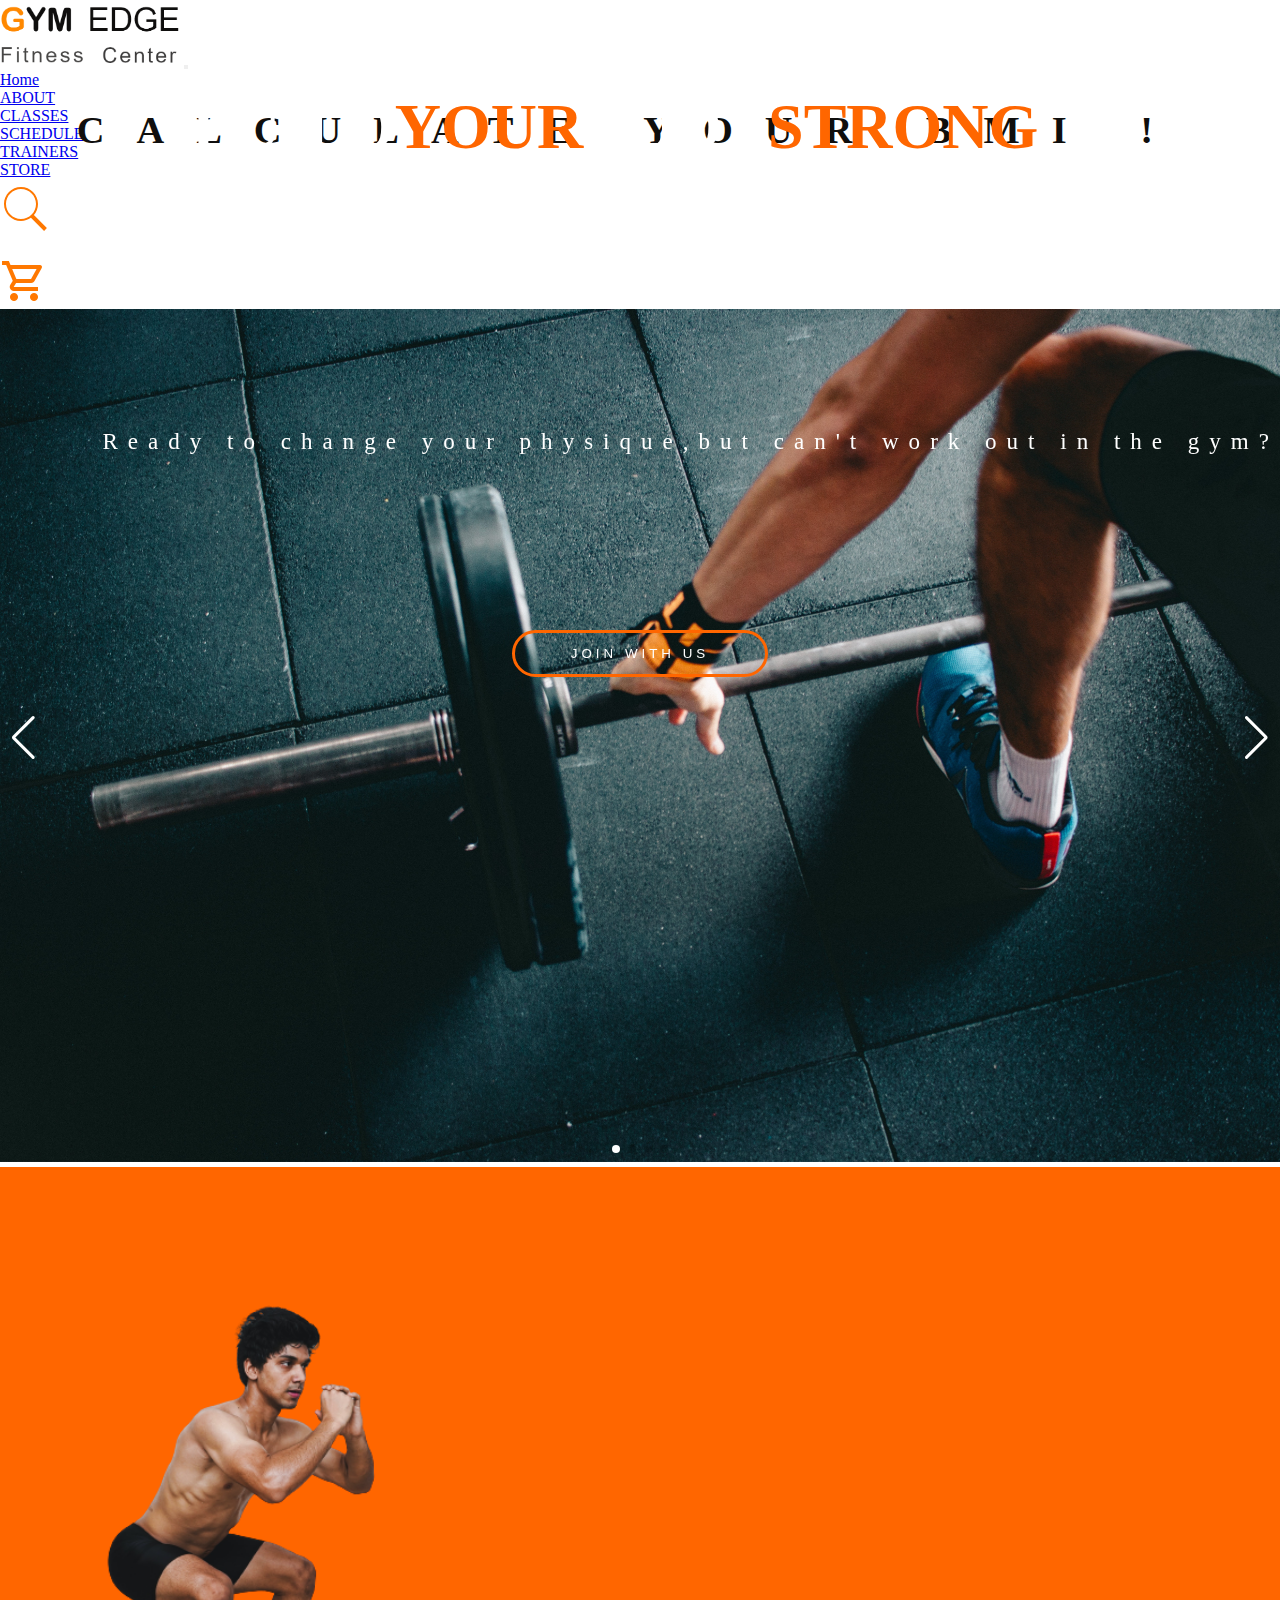
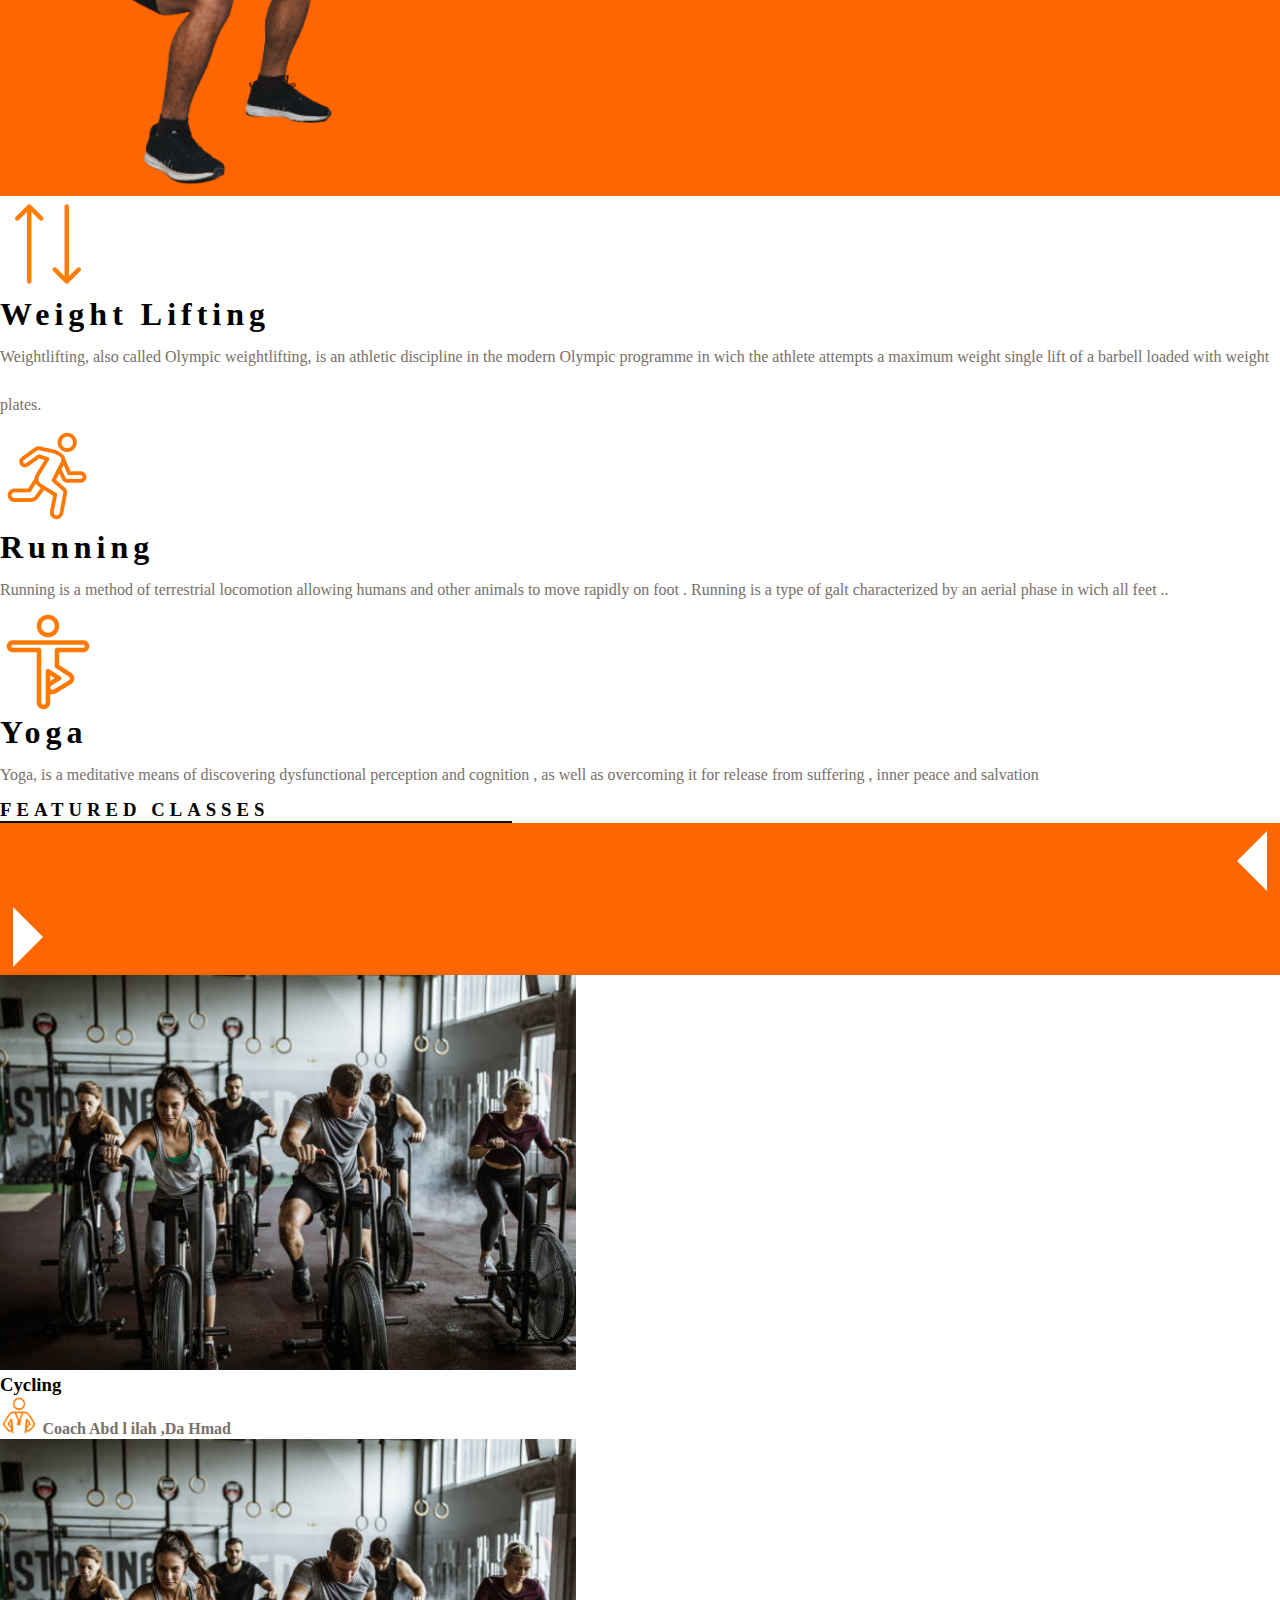
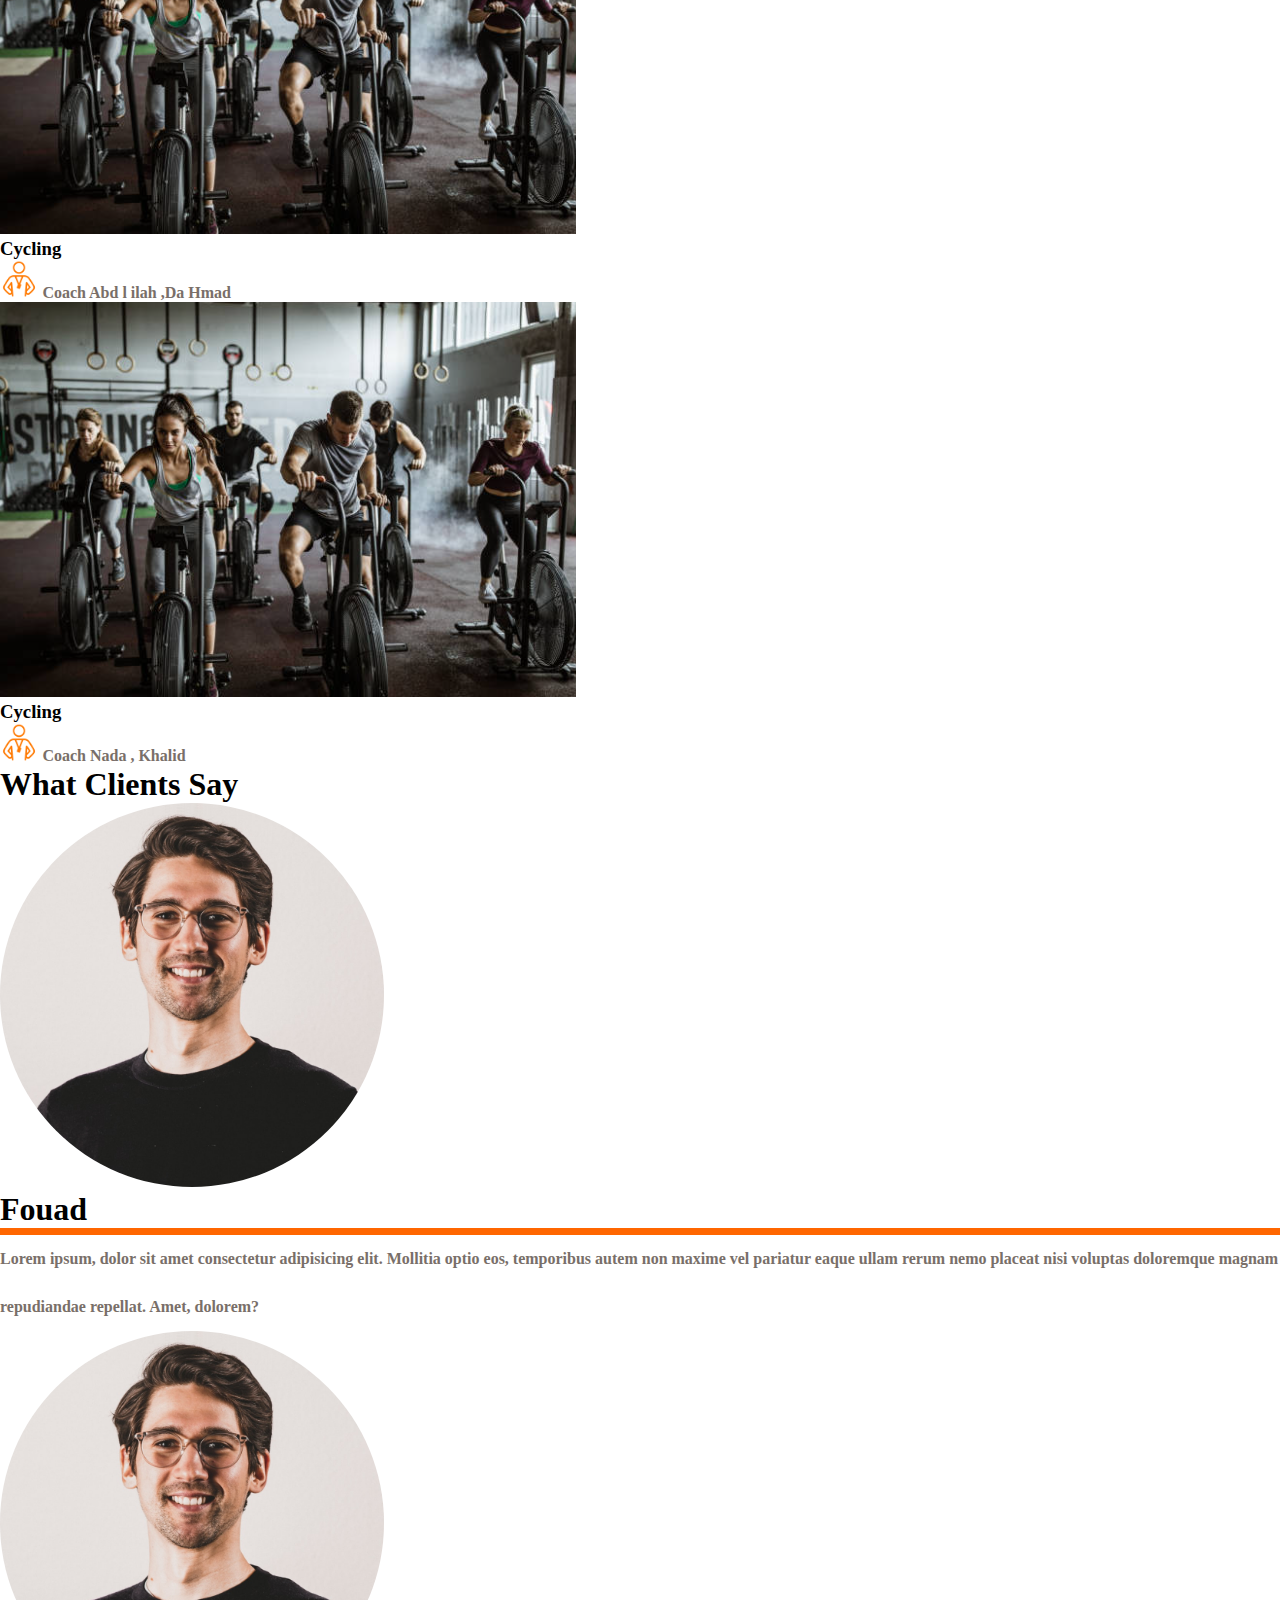
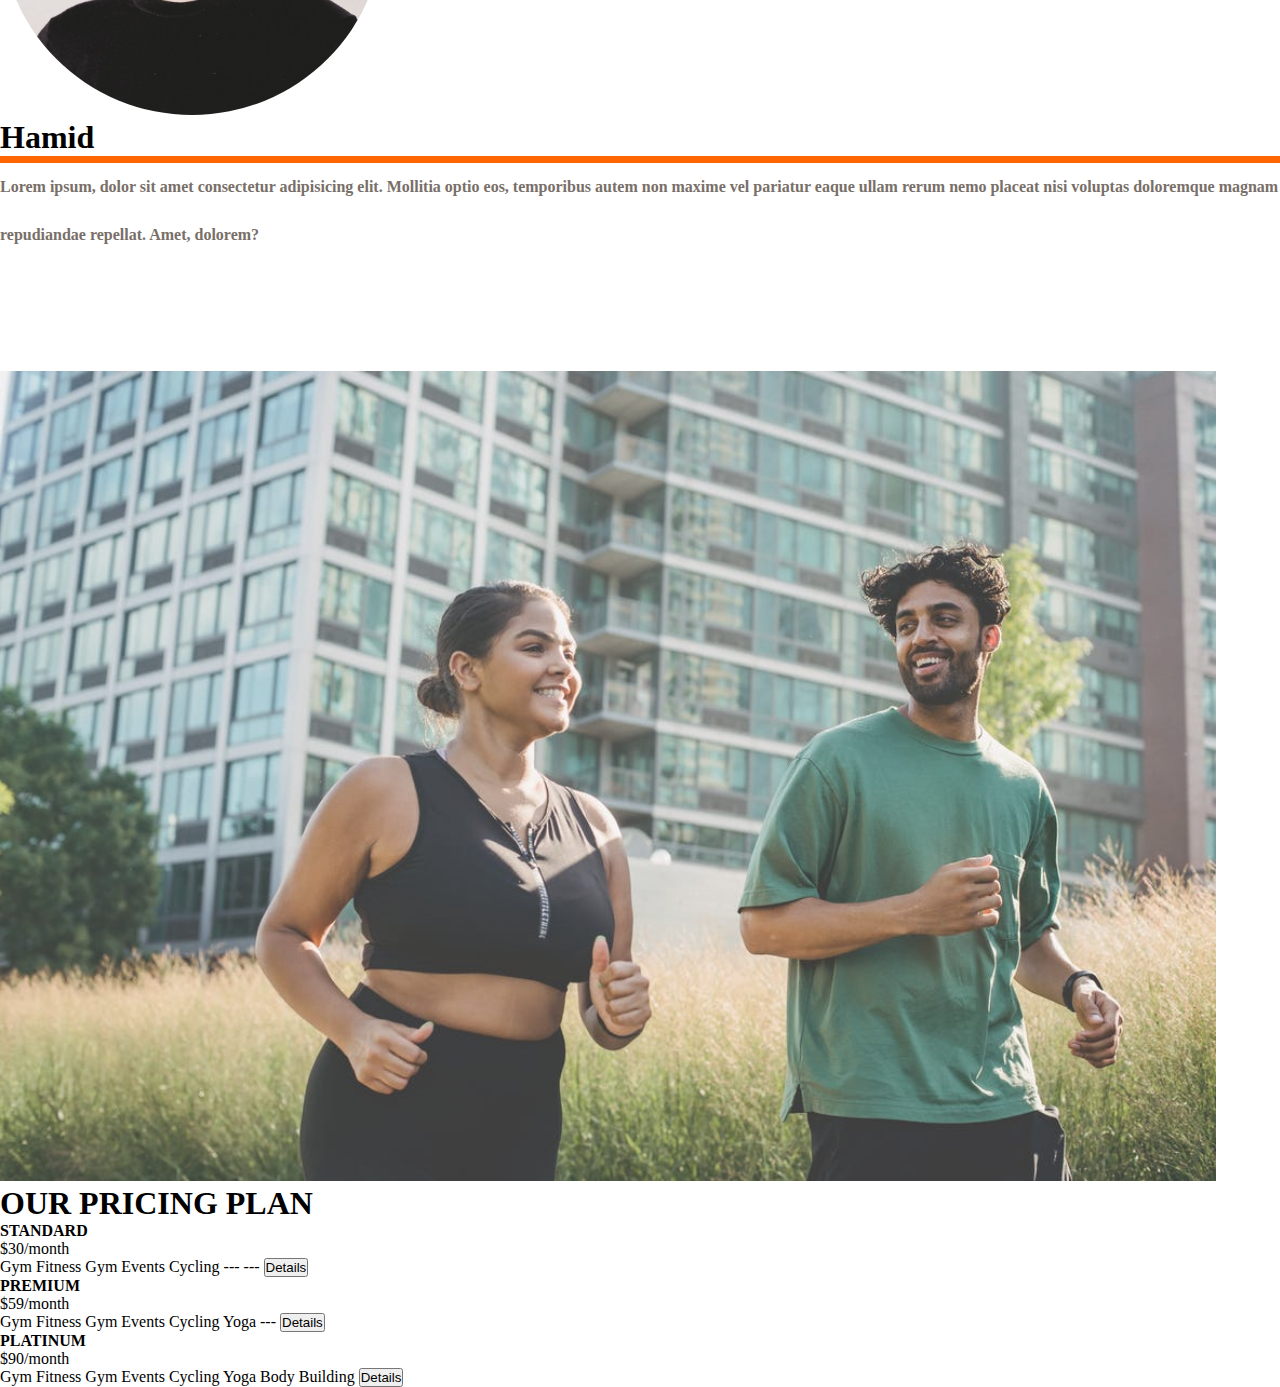
==== commit e4e2b046: "Added the sixth section wich is Prices of the gym" ====
--- a/index.html
+++ b/index.html
@@ -14,7 +14,7 @@
       rel="stylesheet"
       href="https://unpkg.com/swiper@8/swiper-bundle.min.css"
     />
-    <link rel="stylesheet" href="css/navbar.css">
+    <link rel="stylesheet" href="css/navbar.css" />
     <link rel="stylesheet" href="css/landing.css" />
     <title>Landing Page</title>
   </head>
@@ -162,7 +162,7 @@
     </section>
     <!-- Second section wich contains an image with a big heading in addittion to the fitness info in the right -->
     <section class="container-fluid d-flex flex-column flex-xl-row">
-      <div class="section2imgPlaceHolder position-relative">
+      <div class="section2imgPlaceHolder position-relative d-none d-md-block">
         <h1 id="section2Heading">
           <span>ALL</span><br /><br class="d-none d-md-block" /><br /><span
             >ABOUT</span
@@ -174,7 +174,9 @@
           alt="A men sitting in yoga position"
         />
       </div>
-      <article class="ms-5 pt-5 bg-white d-flex flex-column justify-content-evenly">
+      <article
+        class="ms-5 pt-5 bg-white d-flex flex-column justify-content-evenly"
+      >
         <div class="d-flex">
           <img
             class="infoIcons"
@@ -216,93 +218,192 @@
       </article>
     </section>
     <div class="container">
-    <section class="mt-5">
-      <div class="d-flex align-items-center">
-        <h3 class="h3Headings me-3"><bold>FEATURED CLASSES</bold></h3>
-        <div class="separatorDIv me-4"></div>
-        <div class="arrowIcoHolder me-3 rotatedArrow">
-          <div class="triangle triangle-3"></div>
-        </div>
-        <div class="arrowIcoHolder">
-          <div class="triangle triangle-3"></div>
-        </div>
-      </div>
-    <div class="row mt-5 justify-content-around">
-      <article class=" card  section3Articles col-4 float-start">
-        <img src="imgs/cyclingMachines.png" class="card-img-top" alt="PeopleCycling">
-        <div class="card-body">
-          <h3 class="card-title">Cycling</h3>
-          <div class="d-flex align-items-center mt-4">
-            <img class="coachIcon" src="imgs/coach.png" alt="coach Icon">
-            <span class="ms-4 coaches"> Coach Abd l ilah ,Da Hmad</span>
-          </div>
-        </div>
-      </article>
-      <article class=" card  section3Articles col-4 float-end">
-        <img src="imgs/cyclingMachines.png" class="card-img-top" alt="PeopleCycling">
-        <div class="card-body">
-          <h3 class="card-title">Cycling</h3>
-          <div class="d-flex align-items-center mt-4">
-            <img class="coachIcon" src="imgs/coach.png" alt="coach Icon">
-            <span class="ms-4 coaches"> Coach Abd l ilah ,Da Hmad</span>
-          </div>
-        </div>
-      </article>
-      <article class=" card  section3Articles lastArticlesSection3 col-4 float-end">
-        <img src="imgs/cyclingMachines.png" class="card-img-top" alt="PeopleCycling">
-        <div class="card-body">
-          <h3 class="card-title">Cycling</h3>
-          <div class="d-flex align-items-center mt-4">
-            <img class="coachIcon" src="imgs/coach.png" alt="coach Icon">
-            <span class="ms-4 coaches">Coach Nada , Khalid</span>
-          </div>
-        </div>
-      </article>
-  </div>
+      <section class="mt-5">
+        <div class="d-flex align-items-center">
+          <h3 class="h3Headings me-3"><bold>FEATURED CLASSES</bold></h3>
+          <div class="separatorDIv me-4"></div>
+          <div class="arrowIcoHolder me-3 rotatedArrow">
+            <div class="triangle triangle-3"></div>
+          </div>
+          <div class="arrowIcoHolder">
+            <div class="triangle triangle-3"></div>
+          </div>
+        </div>
+        <div class="row mt-5 justify-content-around">
+          <article class="card section3Articles col-4 float-start">
+            <img
+              src="imgs/cyclingMachines.png"
+              class="card-img-top"
+              alt="PeopleCycling"
+            />
+            <div class="card-body">
+              <h3 class="card-title">Cycling</h3>
+              <div class="d-flex align-items-center mt-4">
+                <img class="coachIcon" src="imgs/coach.png" alt="coach Icon" />
+                <span class="ms-4 coaches"> Coach Abd l ilah ,Da Hmad</span>
+              </div>
+            </div>
+          </article>
+          <article class="card section3Articles col-4 float-end">
+            <img
+              src="imgs/cyclingMachines.png"
+              class="card-img-top"
+              alt="PeopleCycling"
+            />
+            <div class="card-body">
+              <h3 class="card-title">Cycling</h3>
+              <div class="d-flex align-items-center mt-4">
+                <img class="coachIcon" src="imgs/coach.png" alt="coach Icon" />
+                <span class="ms-4 coaches"> Coach Abd l ilah ,Da Hmad</span>
+              </div>
+            </div>
+          </article>
+          <article
+            class="card section3Articles lastArticlesSection3 col-4 float-end"
+          >
+            <img
+              src="imgs/cyclingMachines.png"
+              class="card-img-top"
+              alt="PeopleCycling"
+            />
+            <div class="card-body">
+              <h3 class="card-title">Cycling</h3>
+              <div class="d-flex align-items-center mt-4">
+                <img class="coachIcon" src="imgs/coach.png" alt="coach Icon" />
+                <span class="ms-4 coaches">Coach Nada , Khalid</span>
+              </div>
+            </div>
+          </article>
+        </div>
+      </section>
+    </div>
+    <section class="container mt-5">
+      <h1 class="mb-5 fw-bolder">What Clients Say</h1>
+      <div class="d-flex flex-column flex-lg-row mt-5">
+        <article class="me-5">
+          <div class="d-flex">
+            <img src="imgs/user1.jpg" class="usersImage" alt="user1 Image" />
+            <div class="ms-5">
+              <h1 class="fw-bolder">Fouad</h1>
+              <div class="lineBreaker mt-4"></div>
+            </div>
+          </div>
+          <p class="mt-4 clientsFeeds">
+            Lorem ipsum, dolor sit amet consectetur adipisicing elit. Mollitia
+            optio eos, temporibus autem non maxime vel pariatur eaque ullam
+            rerum nemo placeat nisi voluptas doloremque magnam repudiandae
+            repellat. Amet, dolorem?
+          </p>
+        </article>
+        <article>
+          <div class="d-flex">
+            <img
+              src="imgs/user1.jpg"
+              class="usersImage"
+              alt="user1 Image"
+              id="user2Img"
+            />
+            <div class="ms-5">
+              <h1 class="fw-bolder">Hamid</h1>
+              <div class="lineBreaker mt-4"></div>
+            </div>
+          </div>
+          <p class="mt-4 clientsFeeds">
+            Lorem ipsum, dolor sit amet consectetur adipisicing elit. Mollitia
+            optio eos, temporibus autem non maxime vel pariatur eaque ullam
+            rerum nemo placeat nisi voluptas doloremque magnam repudiandae
+            repellat. Amet, dolorem?
+          </p>
+        </article>
+      </div>
     </section>
-  </div>
-  <section class="container mt-5">
-    <h1 class="mb-5 fw-bolder">What Clients Say</h1>
-    <div class="d-flex flex-column flex-lg-row mt-5">
-    <article class="me-5">
-      <div class="d-flex">
-        <img src="imgs/user1.jpg" class="usersImage" alt="user1 Image">
-        <div class="ms-5">
-          <h1 class="fw-bolder">Fouad</h1>
-          <div class="lineBreaker mt-4"></div>
-        </div>
-      </div>
-      <p class="mt-4 clientsFeeds">Lorem ipsum, dolor sit amet consectetur adipisicing elit. Mollitia optio eos, temporibus autem non maxime vel pariatur eaque ullam rerum nemo placeat nisi voluptas doloremque magnam repudiandae repellat. Amet, dolorem?</p>
-    </article>
-    <article>
-      <div class="d-flex">
-        <img src="imgs/user1.jpg" class="usersImage" alt="user1 Image" id="user2Img">
-        <div class="ms-5">
-          <h1 class="fw-bolder">Hamid</h1>
-          <div class="lineBreaker mt-4"></div>
-        </div>
-      </div>
-      <p class="mt-4 clientsFeeds">Lorem ipsum, dolor sit amet consectetur adipisicing elit. Mollitia optio eos, temporibus autem non maxime vel pariatur eaque ullam rerum nemo placeat nisi voluptas doloremque magnam repudiandae repellat. Amet, dolorem?</p>
-    </article>
-  </div>
-  </section>
 
-  <section class="container-fluid  bmiHolderSection position-relative">
-    <div class="text-center">
-    <img src="imgs/Bmi-pic.jpeg" alt="2 persons Running" id="bmiPicture">
-  </div>
-    <div class="bmiContent d-flex flex-column justify-content-between h-75">
-      <h1 id="bmiHeader">CALCULATE YOUR BMI !</h1>
-      <div class="d-flex w-100 justify-content-center">
-        <p id="bmiParagraph">A BMI of 25.0 or more is overweight, while the healthy <br> range is 18.5 to 24.9. BMI applies to most adults 18-65 years. <br> Your Body Mass Index is <span class="fw-bold" id="bodyMass">___</span> This is considered <span class="fw-bold" id="bodyState">___</span></p>
-        <div class="d-flex flex-column align-items-center justify-content-end ms-5">
-        <input type="number" class="bmiInputs mb-5" id="bmiInput1" placeholder="Weight / KG">
-        <input type="number" class="bmiInputs mt-5" id="bmiInput2" placeholder="Height / cm">
-        <button class="mt-5" id="calculateBtn">Calculate</button>
-      </div>
-      </div>
-    </div>
-  </section>
+    <section class="container-fluid bmiHolderSection position-relative d-none d-md-block">
+      <div class="text-center">
+        <img src="imgs/Bmi-pic.jpeg" alt="2 persons Running" id="bmiPicture" />
+      </div>
+      <div class="bmiContent d-flex flex-column justify-content-between h-75">
+        <h1 id="bmiHeader">CALCULATE YOUR BMI !</h1>
+        <div class="d-flex w-100 justify-content-center">
+          <p id="bmiParagraph">
+            A BMI of 25.0 or more is overweight, while the healthy <br />
+            range is 18.5 to 24.9. BMI applies to most adults 18-65 years.
+            <br />
+            Your Body Mass Index is
+            <span class="fw-bold" id="bodyMass">___</span> This is considered
+            <span class="fw-bold" id="bodyState">___</span>
+          </p>
+          <div
+            class="d-flex flex-column align-items-center justify-content-end ms-5"
+          >
+            <input
+              type="number"
+              class="bmiInputs mb-5"
+              id="bmiInput1"
+              placeholder="Weight / KG"
+            />
+            <input
+              type="number"
+              class="bmiInputs mt-5"
+              id="bmiInput2"
+              placeholder="Height / cm"
+            />
+            <button class="mt-5" id="calculateBtn">Calculate</button>
+          </div>
+        </div>
+      </div>
+    </section>
+    <section class="section5 mt-5 p-5">
+      <div>
+        <h1 class="text-white section5Heading">OUR PRICING PLAN</h1>
+        <div class="row mt-5 justify-content-between pricingContainer">
+          <article
+            class="d-flex flex-column align-items-center bg-light col-lg-3 mb-5 mb-lg-0"
+          >
+            <h4 class="fw-bold text-dark mt-5 PricingCardTitle">STANDARD</h4>
+            <div class="mt-5">
+              <span id="CardsPrice">$30</span><span id="perMonth">/month</span>
+            </div>
+            <span class="cardsOffers mt-3">Gym Fitness</span>
+            <span class="cardsOffers mt-3">Gym Events</span>
+            <span class="cardsOffers mt-3">Cycling</span>
+            <span class="cardsOffers mt-3">---</span>
+            <span class="cardsOffers mt-3">---</span>
+            <button class="detailsButt">Details</button>
+          </article>
+          <article
+            id="article2"
+            class="d-flex flex-column align-items-center bg-light col-lg-3 mb-5 mb-lg-0"
+          >
+            <h4 class="fw-bold text-dark mt-5 PricingCardTitle">PREMIUM</h4>
+            <div class="mt-5">
+              <span id="CardsPrice">$59</span><span id="perMonth">/month</span>
+            </div>
+            <span class="cardsOffers mt-3">Gym Fitness</span>
+            <span class="cardsOffers mt-3">Gym Events</span>
+            <span class="cardsOffers mt-3">Cycling</span>
+            <span class="cardsOffers mt-3">Yoga</span>
+            <span class="cardsOffers mt-3">---</span>
+            <button class="detailsButt">Details</button>
+          </article>
+          <article
+            class="d-flex flex-column align-items-center bg-light col-lg-3 mb-5 mb-lg-0"
+          >
+            <h4 class="fw-bold text-dark mt-5 PricingCardTitle">PLATINUM</h4>
+            <div class="mt-5">
+              <span id="CardsPrice">$90</span><span id="perMonth">/month</span>
+            </div>
+            <span class="cardsOffers mt-3">Gym Fitness</span>
+            <span class="cardsOffers mt-3">Gym Events</span>
+            <span class="cardsOffers mt-3">Cycling</span>
+            <span class="cardsOffers mt-3">Yoga</span>
+            <span class="cardsOffers mt-3">Body Building</span>
+            <button class="detailsButt">Details</button>
+          </article>
+        </div>
+      </div>
+    </section>
+    <footer></footer>
     <script
       src="https://cdn.jsdelivr.net/npm/bootstrap@5.0.2/dist/js/bootstrap.bundle.min.js"
       integrity="sha384-MrcW6ZMFYlzcLA8Nl+NtUVF0sA7MsXsP1UyJoMp4YLEuNSfAP+JcXn/tWtIaxVXM"
@@ -329,7 +430,7 @@
           nextEl: ".swiper-button-next",
           prevEl: ".swiper-button-prev",
         },
-      });      
+      });
     </script>
   </body>
 </html>
